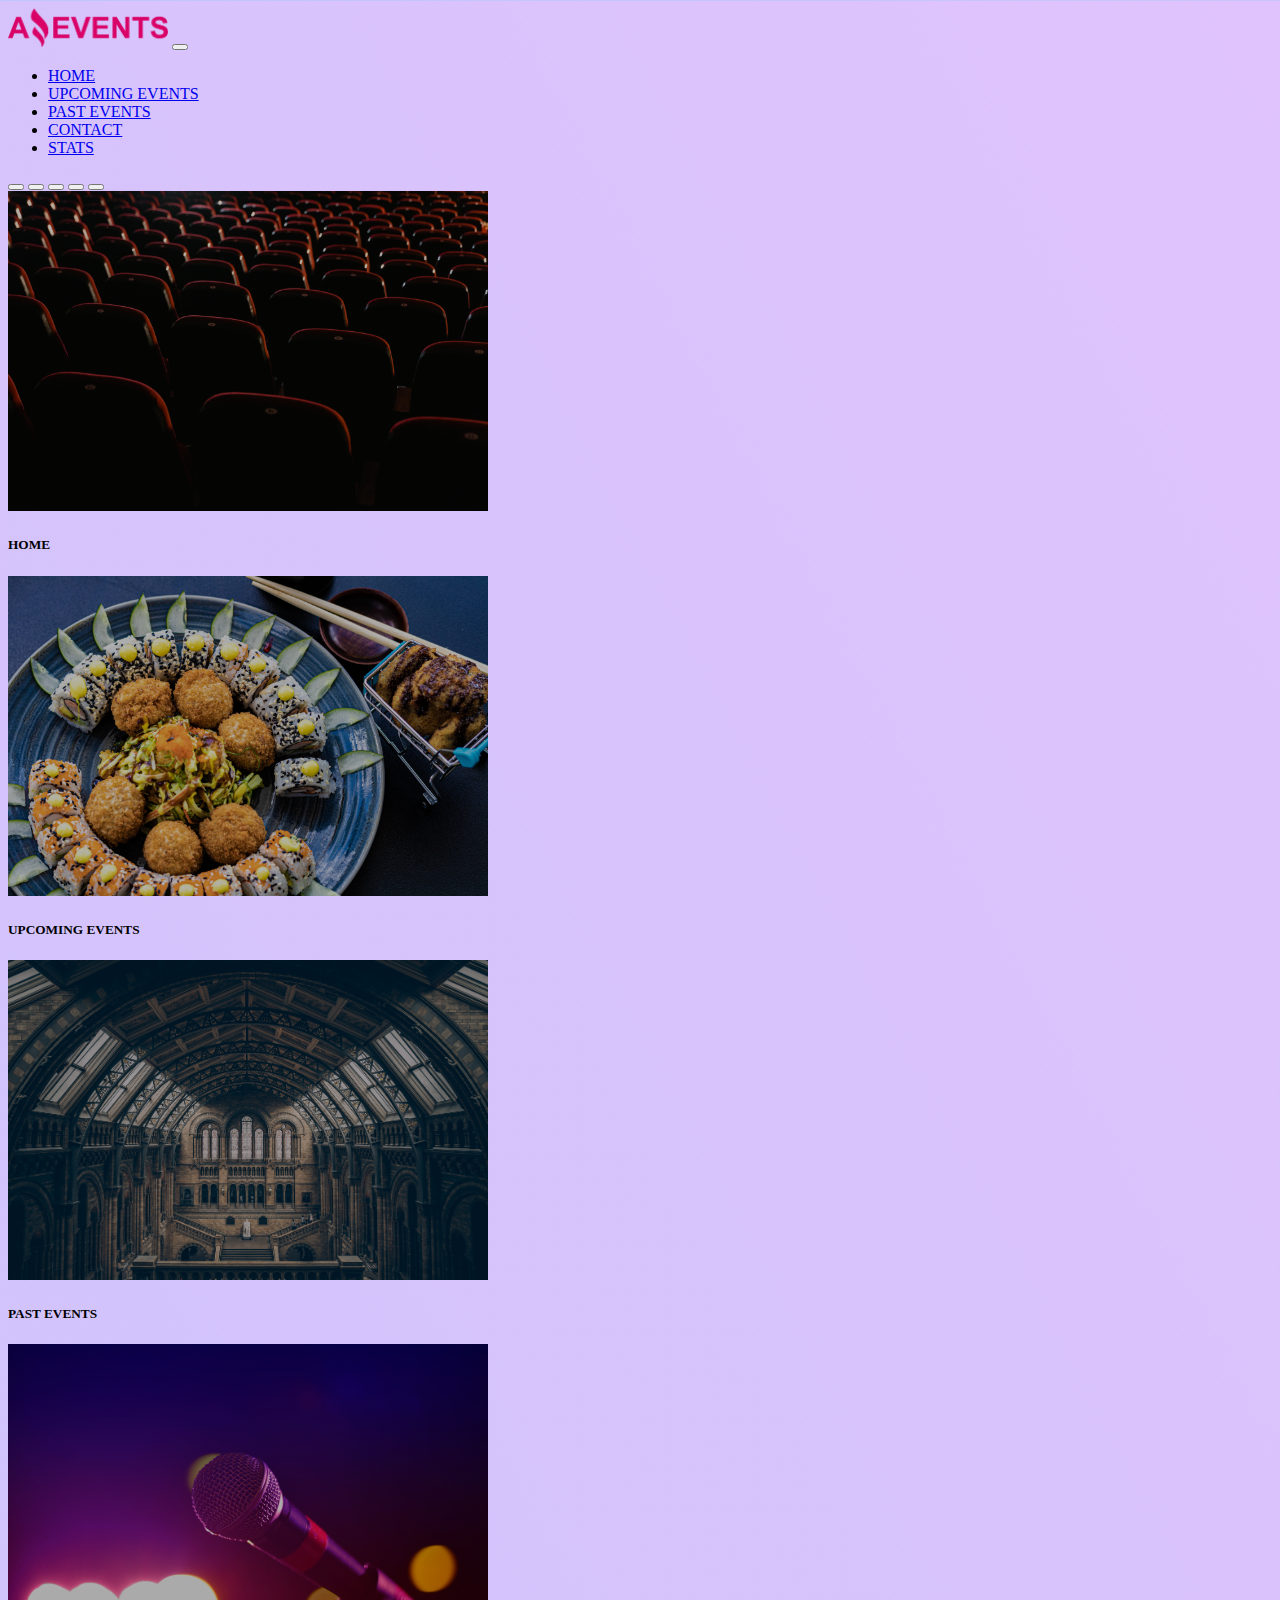
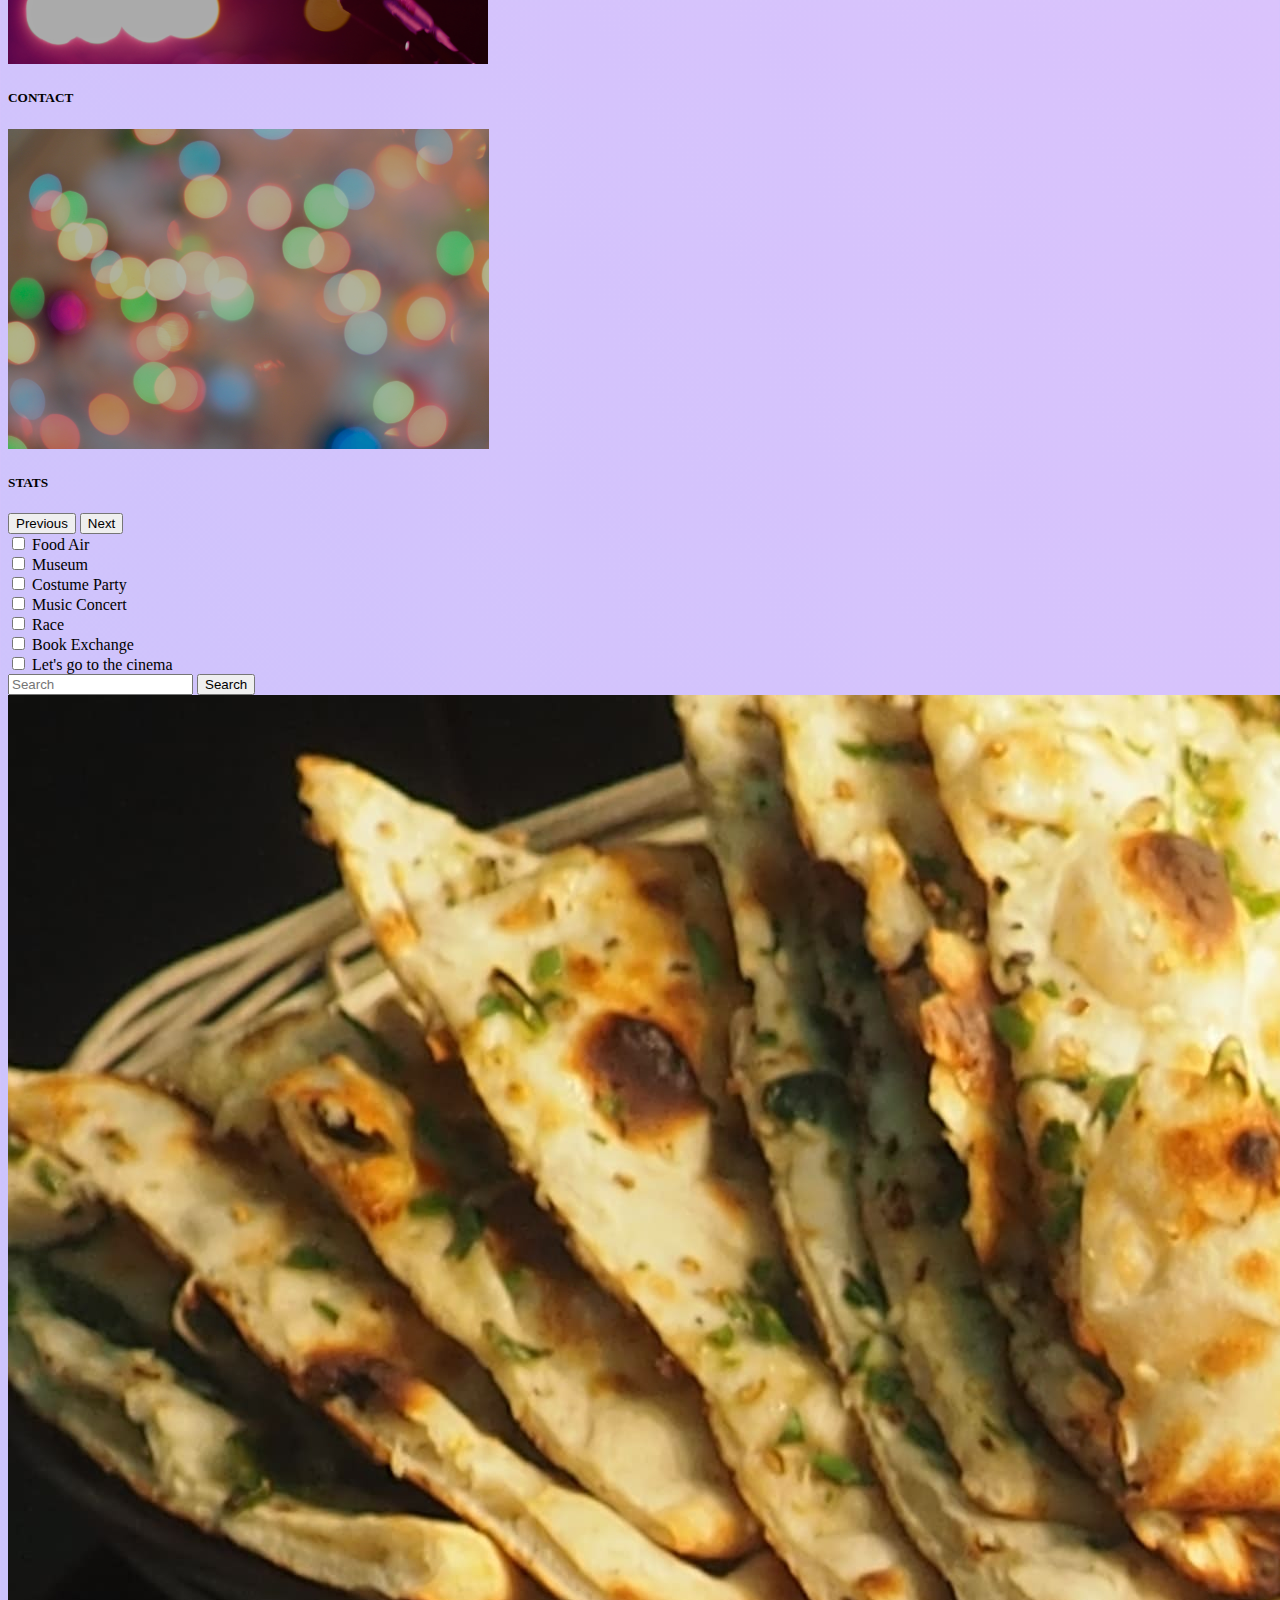
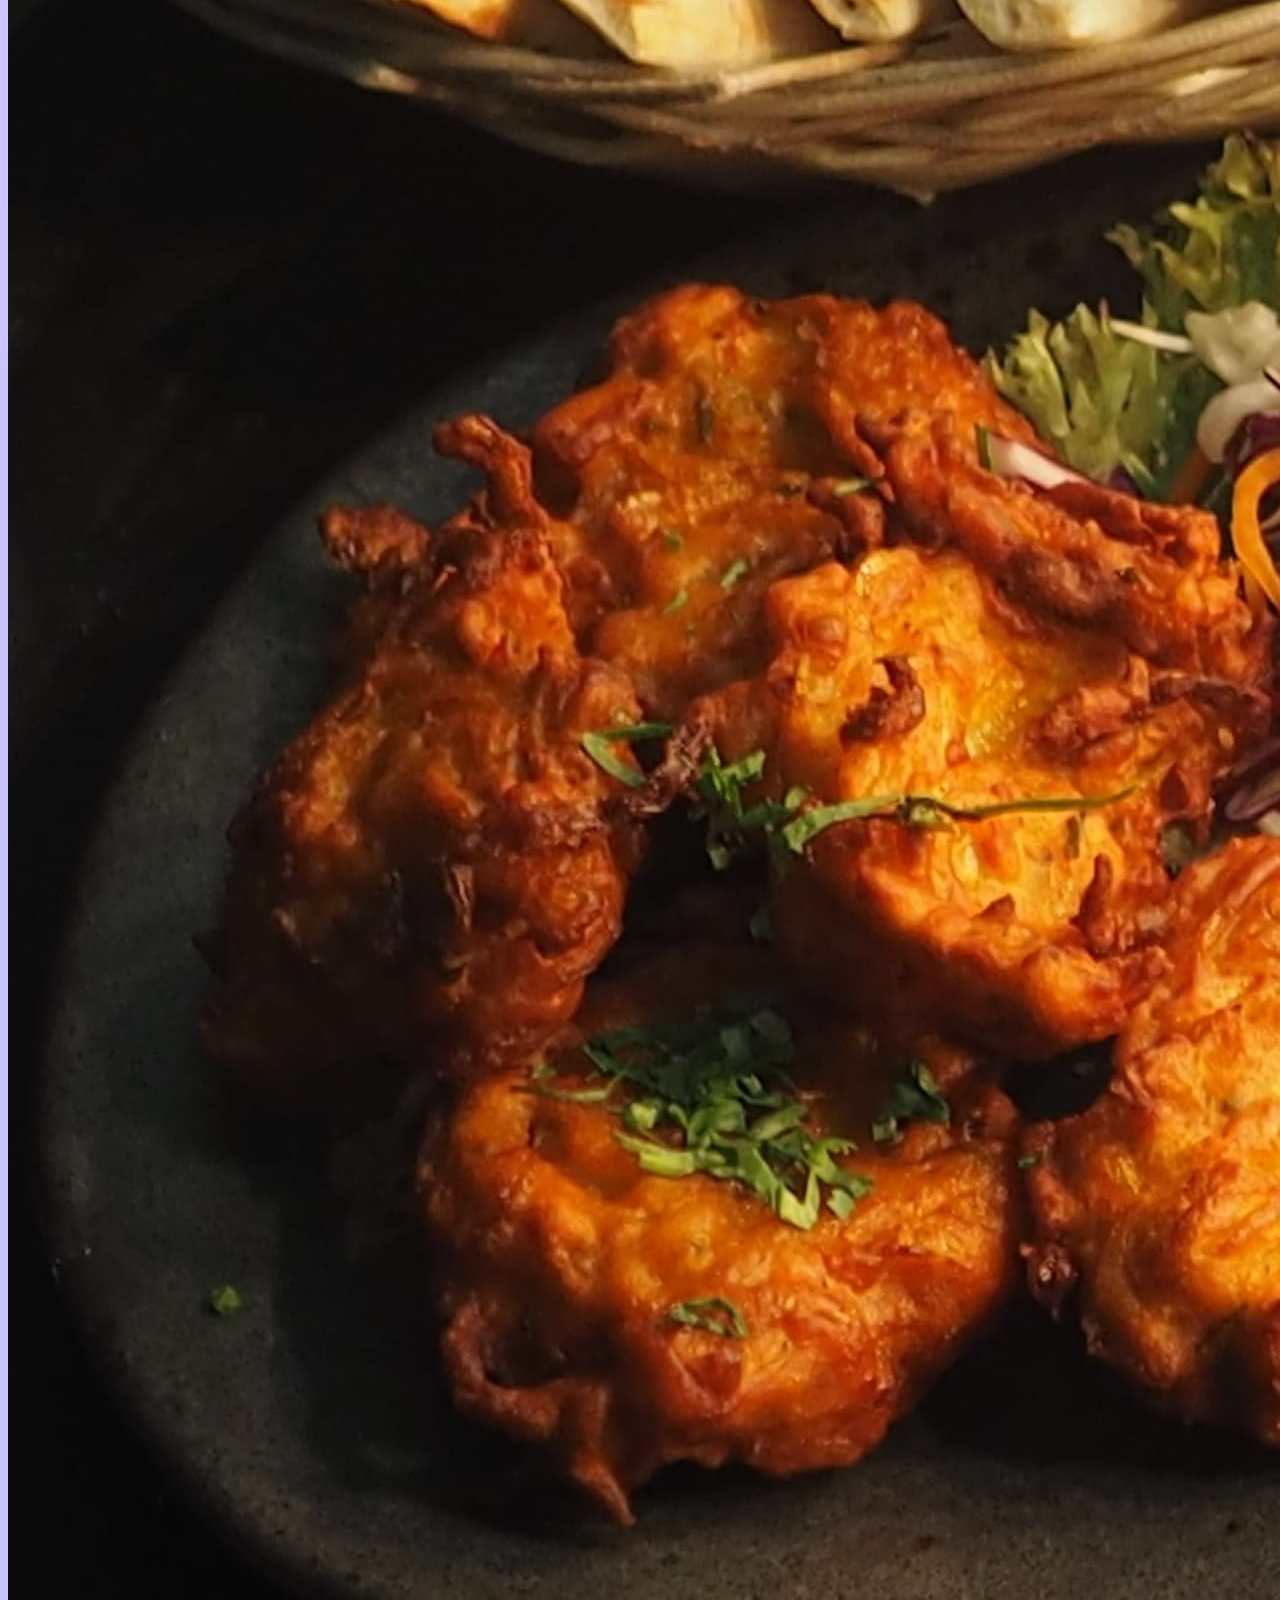
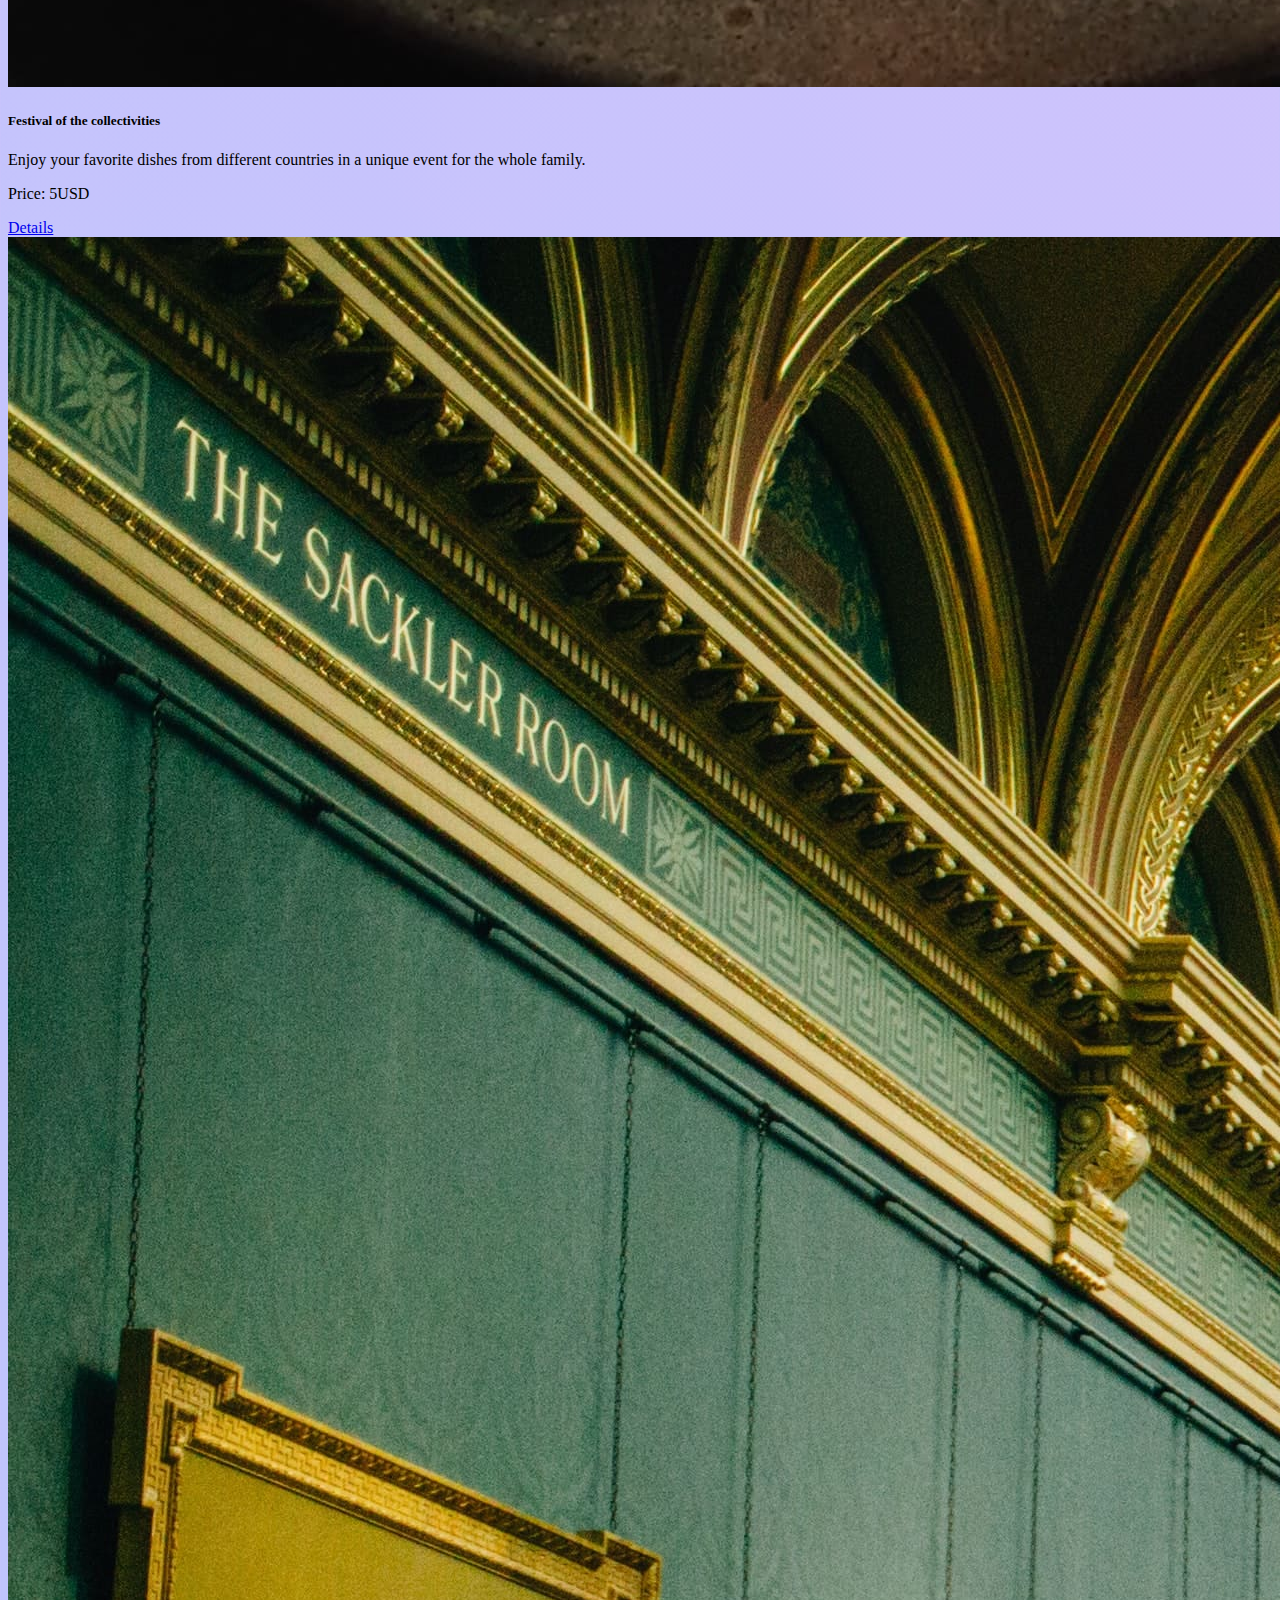
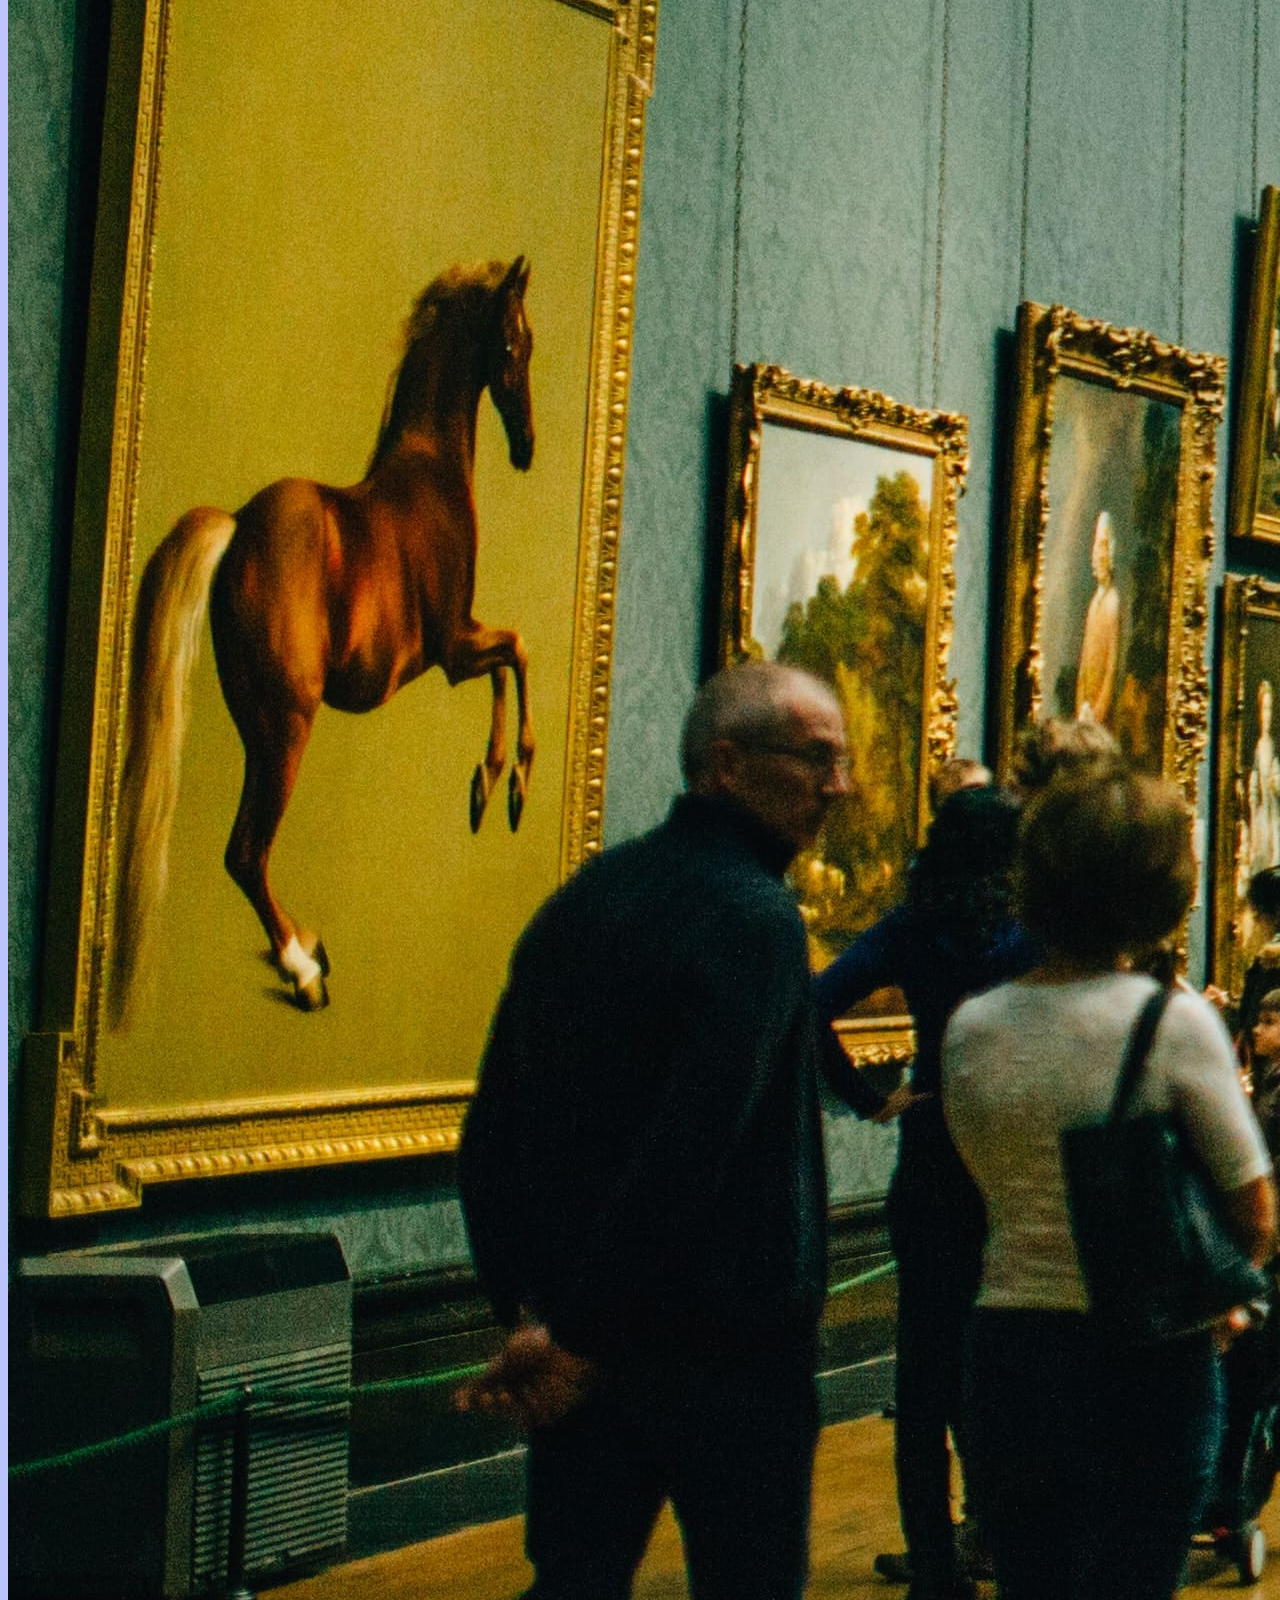
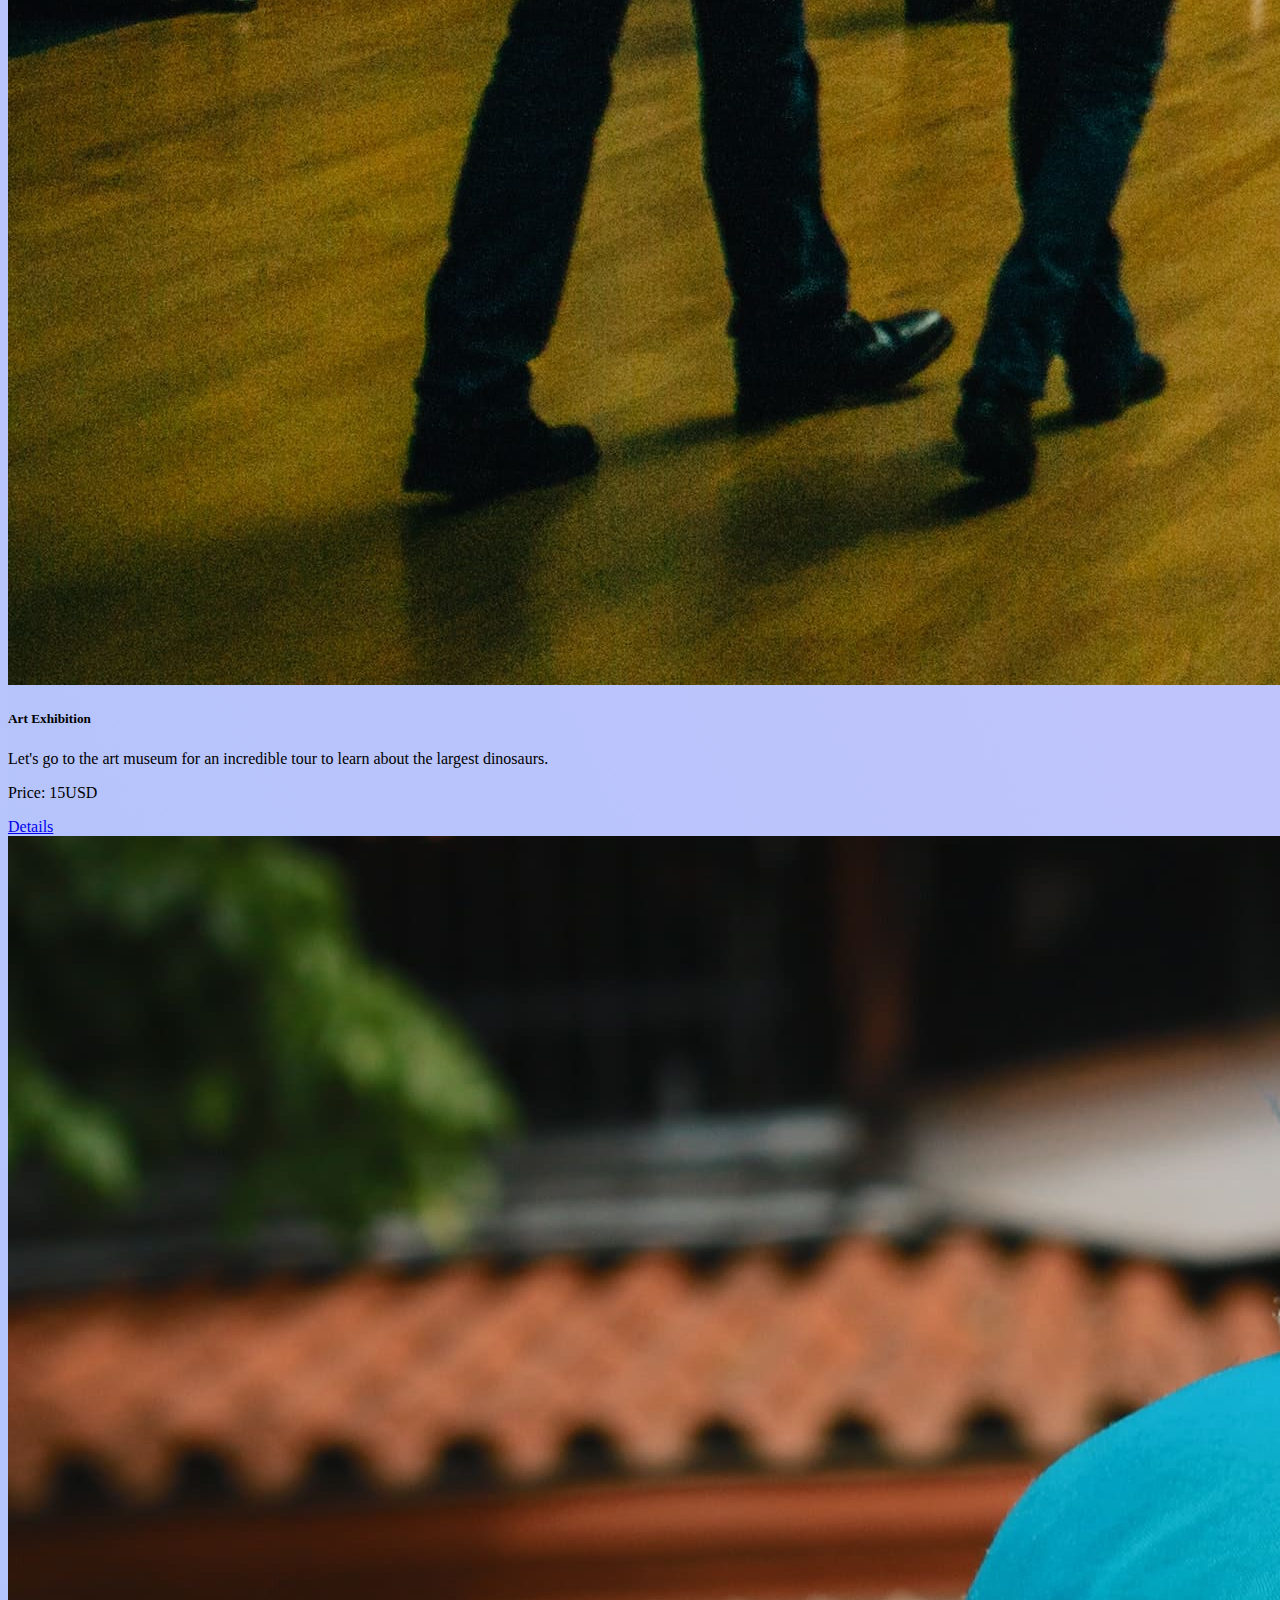
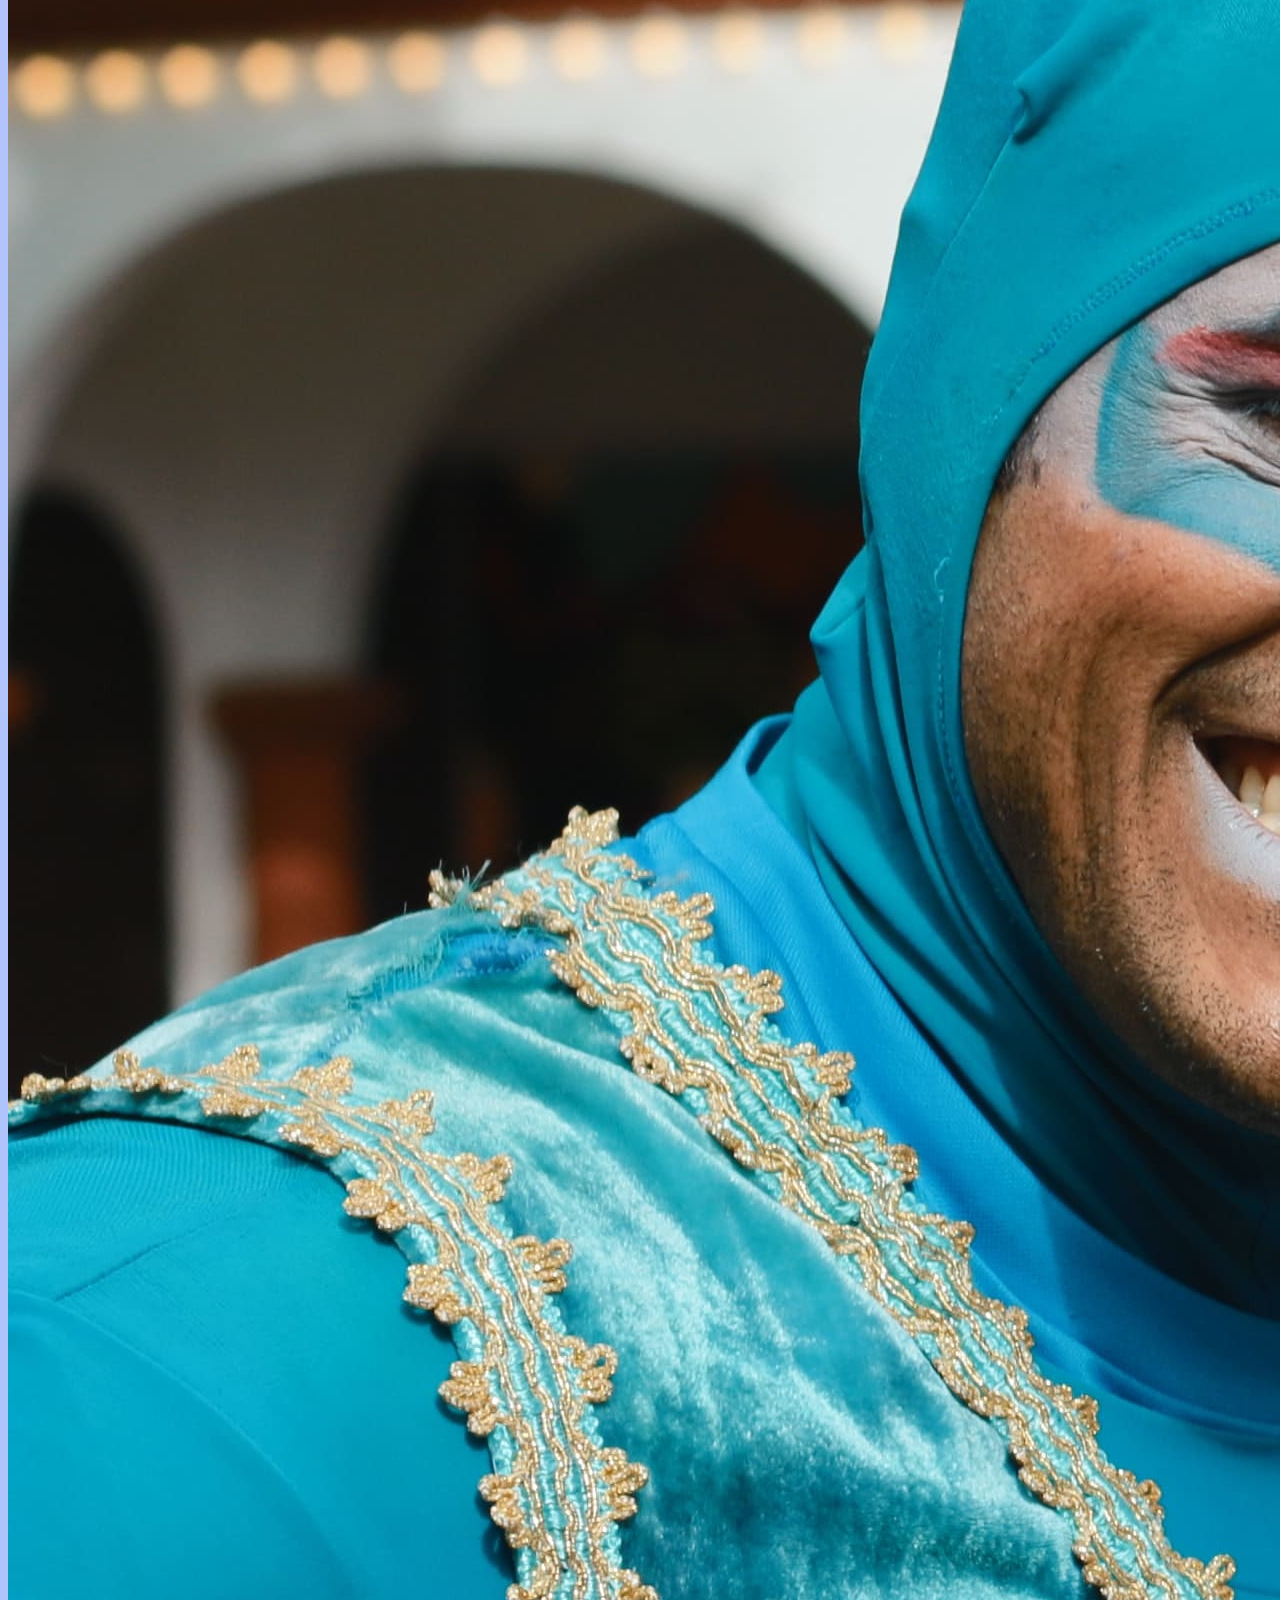
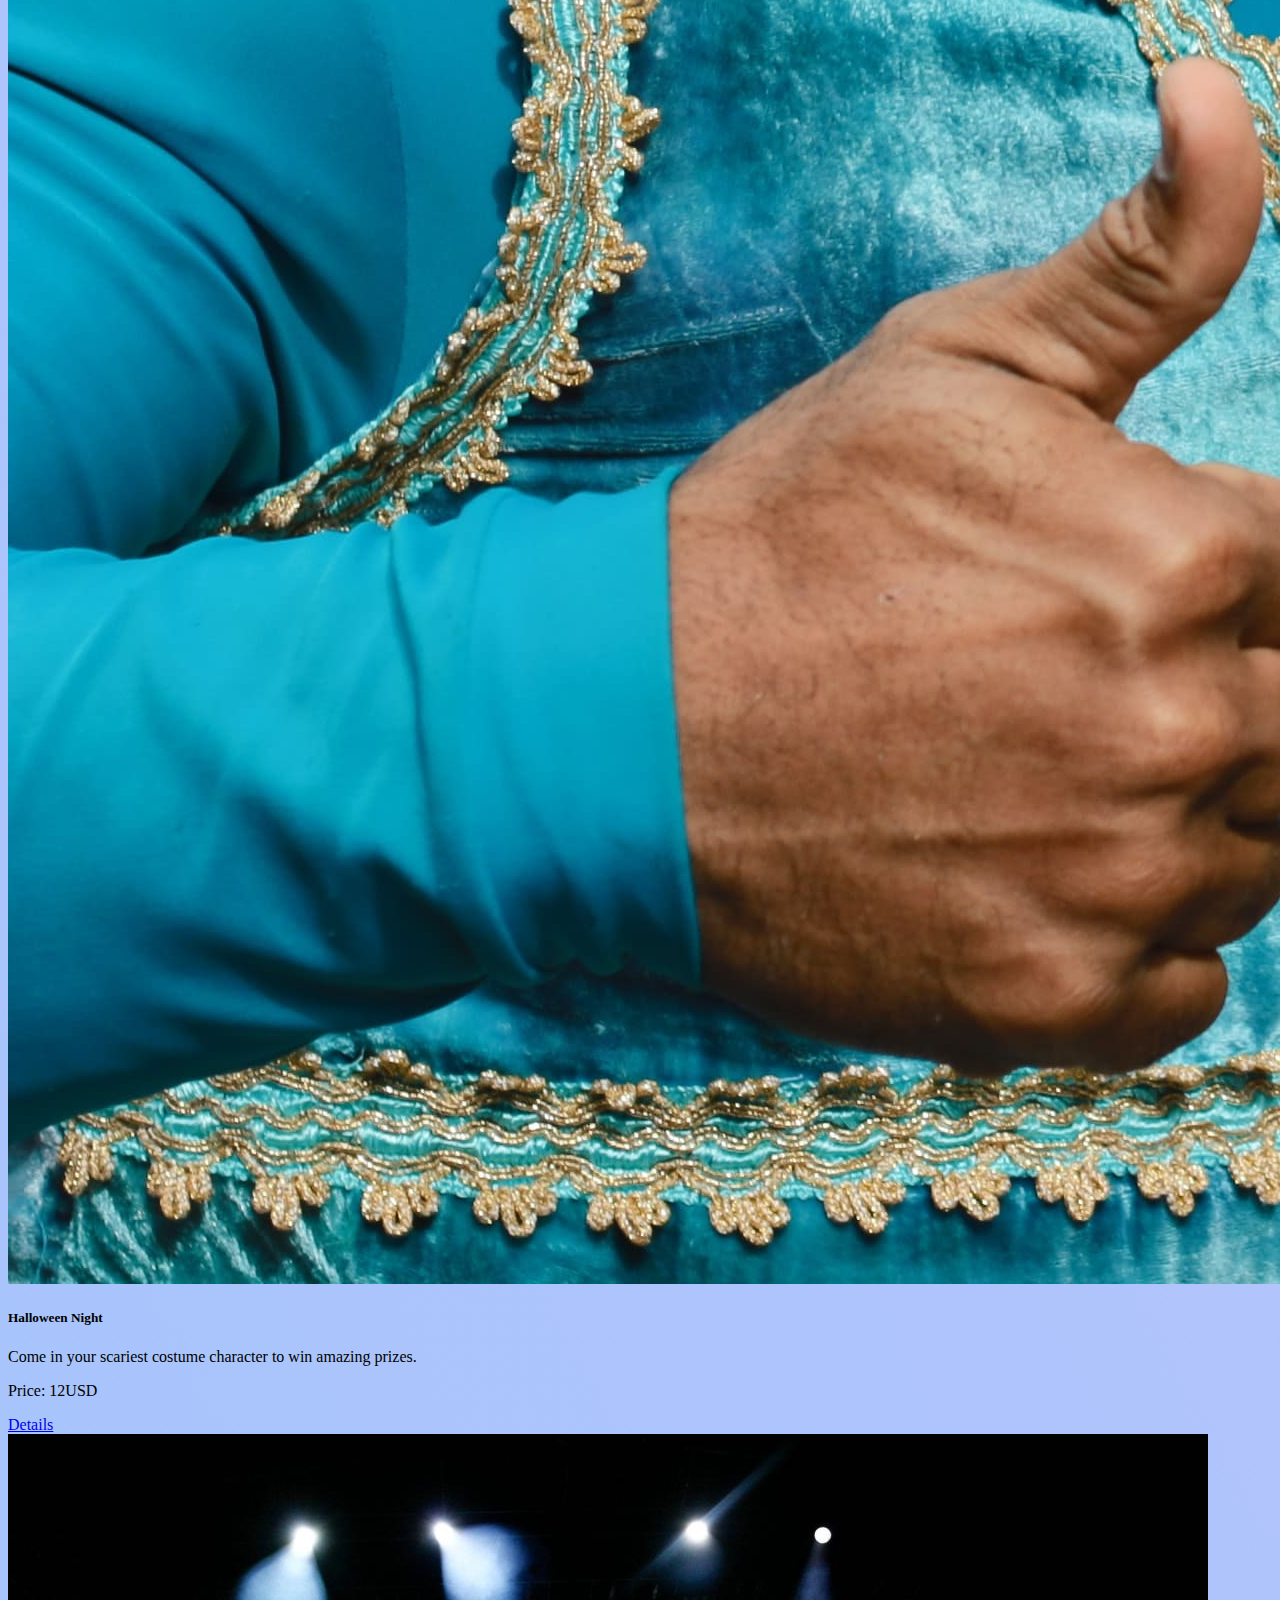
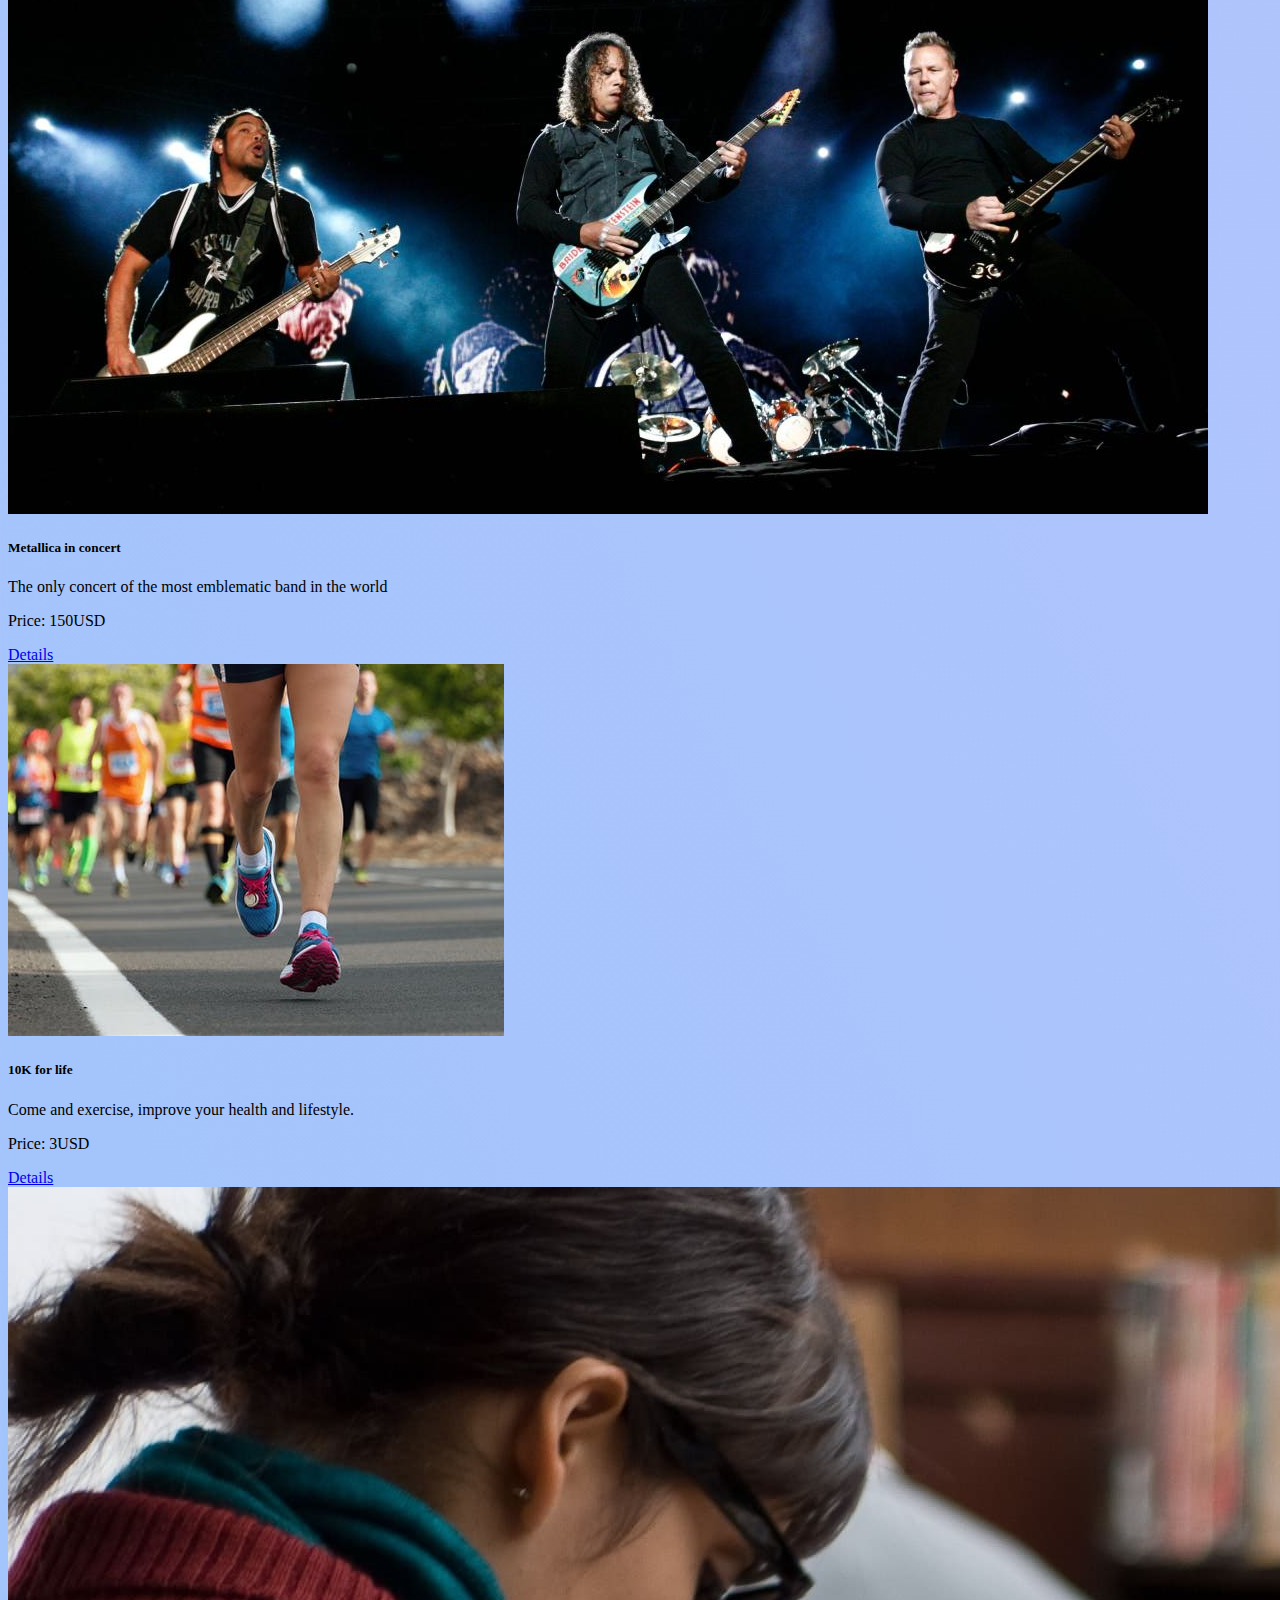
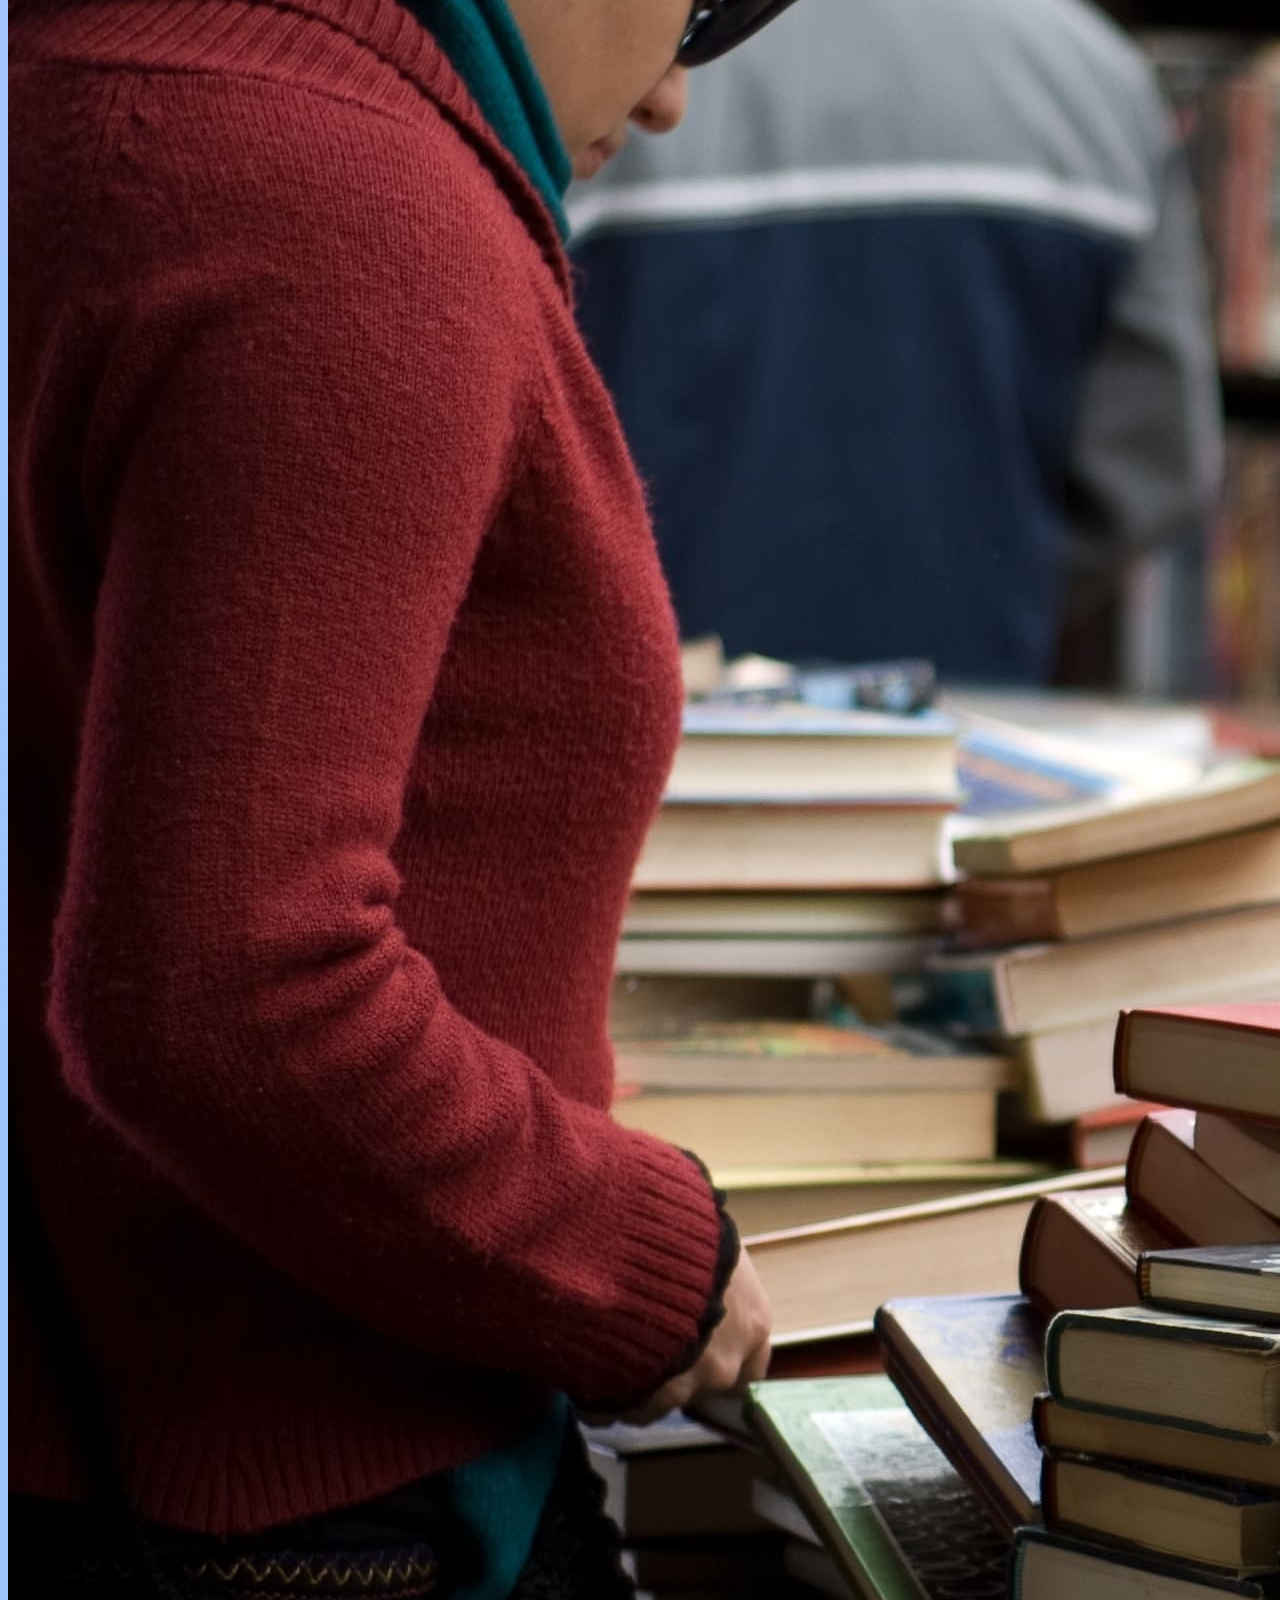
==== index.html @ 64ecc1b1 "Prueba envio Sprint 1 modulo js" ====
<!DOCTYPE html>
<html lang="en">

<head>
    <meta charset="UTF-8">
    <meta name="viewport" content="width=device-width, initial-scale=1.0">
    <link href="https://cdn.jsdelivr.net/npm/bootstrap@5.3.0/dist/css/bootstrap.min.css" rel="stylesheet"
        integrity="sha384-9ndCyUaIbzAi2FUVXJi0CjmCapSmO7SnpJef0486qhLnuZ2cdeRhO02iuK6FUUVM" crossorigin="anonymous">
    <link rel="stylesheet" href="./assets/style/style.css">
    <link rel="shortcut icon" href="./assets/images/favicon.png" type="image/x-icon">
    <title>Amazing Events | Home</title>
</head>

<body>

    <nav class="navbar navbar-expand-lg bg-body-tertiary">
        <div class="container-fluid">
            <a class="navbar-brand " href="#"><img class="logo" src="./assets/images/amazing_brand.png" alt="logo"></a>
            <button class="navbar-toggler" type="button" data-bs-toggle="collapse"
                data-bs-target="#navbarSupportedContent" aria-controls="navbarSupportedContent" aria-expanded="false"
                aria-label="Toggle navigation">
                <span class="navbar-toggler-icon"></span>
            </button>
            <div class="collapse navbar-collapse" id="navbarSupportedContent">
                <ul class="navbar-nav ms-auto mb-2 mb-lg-0">
                    <li class="nav-item">
                        <a class="nav-link active" aria-current="page" href="#">HOME</a>
                    </li>
                    <li class="nav-item">
                        <a class="nav-link" href="./assets/pages/upcomingEvents.html">UPCOMING EVENTS</a>
                    </li>
                    <li class="nav-item">
                        <a class="nav-link" href="./assets/pages/pastEvents.html">PAST EVENTS</a>
                    </li>
                    <li class="nav-item">
                        <a class="nav-link" href="./assets/pages/contact.html">CONTACT</a>
                    </li>
                    <li class="nav-item">
                        <a class="nav-link" href="./assets/pages/stats.html">STATS</a>
                    </li>
                </ul>
            </div>
        </div>
    </nav>

    <header>

        <div id="carouselExampleCaptions" class="carousel slide">
            <div class="carousel-indicators">
                <button type="button" data-bs-target="#carouselExampleCaptions" data-bs-slide-to="0" class="active"
                    aria-current="true" aria-label="Slide 1"></button>
                <button type="button" data-bs-target="#carouselExampleCaptions" data-bs-slide-to="1"
                    aria-label="Slide 2"></button>
                <button type="button" data-bs-target="#carouselExampleCaptions" data-bs-slide-to="2"
                    aria-label="Slide 3"></button>
                <button type="button" data-bs-target="#carouselExampleCaptions" data-bs-slide-to="3"
                    aria-label="Slide 4"></button>
                <button type="button" data-bs-target="#carouselExampleCaptions" data-bs-slide-to="4"
                    aria-label="Slide 5"></button>
            </div>
            <div class="carousel-inner">
                <div class="carousel-item active">
                    <img src="./assets/images/optional_banner_2.jpg" class="d-block w-100" alt="cinema">
                    <div class="carousel-caption d-md-block top-0 mt-5">
                        <h5 class="mt-5 display-1 fw-bolder">HOME</h5>
                    </div>
                </div>
                <div class="carousel-item">
                    <img src="./assets/images/optional_banner_1.jpg" class="d-block w-100" alt="food">
                    <div class="carousel-caption  d-md-block top-0 mt-5">
                        <h5 class="mt-5 display-1 fw-bolder">UPCOMING EVENTS</h5>
                    </div>
                </div>
                <div class="carousel-item">
                    <img src="./assets/images/optional_banner_3.jpg" class="d-block w-100" alt="cathedral">
                    <div class="carousel-caption  d-md-block top-0 mt-5">
                        <h5 class="mt-5 display-1 fw-bolder">PAST EVENTS</h5>
                    </div>
                </div>
                <div class="carousel-item">
                    <img src="./assets/images/optional_banner_5.jpg" class="d-block w-100" alt="microphone">
                    <div class="carousel-caption  d-md-block top-0 mt-5">
                        <h5 class="mt-5 display-1 fw-bolder">CONTACT</h5>
                    </div>
                </div>
                <div class="carousel-item">
                    <img src="./assets/images/optional_banner_4.jpg" class="d-block w-100" alt="microphone">
                    <div class="carousel-caption d-md-block top-0 mt-5">
                        <h5 class="mt-5 display-1 fw-bolder">STATS</h5>
                    </div>
                </div>
            </div>
            <button class="carousel-control-prev" type="button" data-bs-target="#carouselExampleCaptions"
                data-bs-slide="prev">
                <span class="carousel-control-prev-icon" aria-hidden="true"></span>
                <span class="visually-hidden">Previous</span>
            </button>
            <button class="carousel-control-next" type="button" data-bs-target="#carouselExampleCaptions"
                data-bs-slide="next">
                <span class="carousel-control-next-icon" aria-hidden="true"></span>
                <span class="visually-hidden">Next</span>
            </button>
        </div>

    </header>

    <main class="d-flex flex-column align-items-center">

        <div class="d-lg-flex col-12 justify-content-between ">
            <div class="d-lg-flex col-9 mt-3 justify-content-around px-4 px-lg-0">
                <div class="row ps-3">
                    <div class="form-check col-sm-6 col-xl">
                        <input class="form-check-input" type="checkbox" value="" id="flexCheckDefault">
                        <label class="form-check-label" for="flexCheckDefault">
                            Food Air
                        </label>
                    </div>
                    <div class="form-check col-sm-6 col-xl">
                        <input class="form-check-input" type="checkbox" value="" id="flexCheckChecked">
                        <label class="form-check-label" for="flexCheckChecked">
                            Museum
                        </label>
                    </div>
                    <div class="form-check col-sm-6 col-xl">
                        <input class="form-check-input" type="checkbox" value="" id="flexCheckChecked">
                        <label class="form-check-label" for="flexCheckChecked">
                            Costume Party
                        </label>
                    </div>
                    <div class="form-check col-sm-6 col-xl">
                        <input class="form-check-input" type="checkbox" value="" id="flexCheckChecked">
                        <label class="form-check-label" for="flexCheckChecked">
                            Music Concert
                        </label>
                    </div>
                    <div class="form-check col-sm-6 col-xl">
                        <input class="form-check-input" type="checkbox" value="" id="flexCheckChecked">
                        <label class="form-check-label" for="flexCheckChecked">
                            Race
                        </label>
                    </div>
                    <div class="form-check col-sm-6 col-xl">
                        <input class="form-check-input" type="checkbox" value="" id="flexCheckChecked">
                        <label class="form-check-label" for="flexCheckChecked">
                            Book Exchange
                        </label>
                    </div>
                    <div class="form-check col-sm-6 col-xl">
                        <input class="form-check-input" type="checkbox" value="" id="flexCheckChecked">
                        <label class="form-check-label" for="flexCheckChecked">
                            Let's go to the cinema
                        </label>
                    </div>
                </div>
            </div>
            <div>
                <nav class="navbar bg-body-tertiary">
                    <div class="container">
                        <form class="d-flex" role="search">
                            <input class="form-control me-2" type="search" placeholder="Search" aria-label="Search">
                            <button class="btn btn-outline-danger" type="submit">Search</button>
                        </form>
                    </div>
                </nav>
            </div>
        </div>

        <div class="container">
            <div class="mt-4 row g-5">
                <div class="col-12 col-md-6 col-xl-4">
                    <div class="card">
                        <img src="./assets/images/food_fair.jpg" class="card-img-top" alt="food fair">
                        <div class="card-body">
                            <h5 class="card-title">Festival of the collectivities</h5>
                            <p class="card-text">Enjoy your favorite dishes from different countries in a unique event
                                for
                                the
                                whole family.</p>
                            <div class="d-flex justify-content-between">
                                <p>Price: 5USD</p>
                                <a href="./assets/pages/details.html" class="btn btn-danger">Details</a>
                            </div>
                        </div>
                    </div>
                </div>
                <div class="col-12 col-md-6 col-xl-4">
                    <div class="card">
                        <img src="./assets/images/outing_to_the_museum.jpg" class="card-img-top" alt="museum">
                        <div class="card-body">
                            <h5 class="card-title">Art Exhibition</h5>
                            <p class="card-text">Let's go to the art museum for an incredible tour to learn about the
                                largest
                                dinosaurs.</p>
                            <div class="d-flex justify-content-between">
                                <p>Price: 15USD</p>
                                <a href="./assets/pages/details.html" class="btn btn-danger">Details</a>
                            </div>
                        </div>
                    </div>
                </div>
                <div class="col-12 col-md-6 col-xl-4">
                    <div class="card">
                        <img src="./assets/images/costume_party.jpg" class="card-img-top" alt="costume">
                        <div class="card-body">
                            <h5 class="card-title">Halloween Night</h5>
                            <p class="card-text">Come in your scariest costume character to win amazing prizes.</p>
                            <div class="d-flex justify-content-between">
                                <p>Price: 12USD</p>
                                <a href="./assets/pages/details.html" class="btn btn-danger">Details</a>
                            </div>
                        </div>
                    </div>
                </div>
                <div class=" col-12 col-md-6 col-xl-4">
                    <div class=" card">
                        <img src="./assets/images/metallica.jpeg" class="card-img-top" alt="metallica band">
                        <div class="card-body">
                            <h5 class="card-title">Metallica in concert</h5>
                            <p class="card-text">The only concert of the most emblematic band in the world</p>
                            <div class="d-flex justify-content-between">
                                <p>Price: 150USD</p>
                                <a href="./assets/pages/details.html" class="btn btn-danger">Details</a>
                            </div>
                        </div>
                    </div>
                </div>
                <div class="col-12 col-md-6 col-xl-4">
                    <div class=" card">
                        <img src="./assets/images/marathon.jpg" class="card-img-top" alt="marathon">
                        <div class="card-body">
                            <h5 class="card-title">10K for life</h5>
                            <p class="card-text">Come and exercise, improve your health and lifestyle.</p>
                            <div class="d-flex justify-content-between">
                                <p>Price: 3USD</p>
                                <a href="./assets/pages/details.html" class="btn btn-danger">Details</a>
                            </div>
                        </div>
                    </div>
                </div>
                <div class="col-12 col-md-6 col-xl-4">
                    <div class=" card">
                        <img src="./assets/images/books.jpg" class="card-img-top" alt="books">
                        <div class="card-body">
                            <h5 class="card-title">School Book Fair</h5>
                            <p class="card-text">Bring your unused school book and bring the one you need.</p>
                            <div class="d-flex justify-content-between">
                                <p>Price: 1USD</p>
                                <a href="./assets/pages/details.html" class="btn btn-danger">Details</a>
                            </div>
                        </div>
                    </div>
                </div>
                <div class="col-12 col-md-6 col-xl-4">
                    <div class="card">
                        <img src="./assets/images/cinema.jpg" class="card-img-top" alt="cinema">
                        <div class="card-body">
                            <h5 class="card-title">Avengers</h5>
                            <p class="card-text">Marvel's Avengers 3d premiere the start of an epic saga
                                with your best
                                superheroes</p>
                            <div class="d-flex justify-content-between">
                                <p>Price: 250USD</p>
                                <a href="./assets/pages/details.html" class="btn btn-danger">Details</a>
                            </div>
                        </div>
                    </div>
                </div>
            </div>

            
        </div>
    </main>

    <footer class="d-flex justify-content-between align-items-center border-top border-2 border-danger-subtle m-3">
        <div id="network" class="m-2">
            <a class="me-2"  href=" https://es-la.facebook.com/"><img class="rounded-4 network"
                    src="./assets/images/facebook.png" alt="facebook" title="Facebook"></a>
            <a href="https://web.whatsapp.com/"><img class="rounded-4 network" src="./assets/images/whatsapp.png"
                    alt="whatsapp" title="WhatsApp"></a>
        </div>
        <h5>COHORT - 49</h5>
    </footer>

    <script src="https://cdn.jsdelivr.net/npm/bootstrap@5.3.0/dist/js/bootstrap.bundle.min.js"
        integrity="sha384-geWF76RCwLtnZ8qwWowPQNguL3RmwHVBC9FhGdlKrxdiJJigb/j/68SIy3Te4Bkz"
        crossorigin="anonymous"></script>

</body>

</html>
---- assets/style/style.css ----
.logo {
  width: 10rem;
}

.slide img {
  height: 20rem;
  object-fit: cover;
  filter: brightness(0.7);
}

.network {
  width: 2.5rem;
}

table,
th,
td {
  border: 2px solid rgb(87, 14, 6);
  border-collapse: collapse;
  padding: 0.5rem;
}

main {
  min-height: 50vh;
}

.img-details {
  height: 22rem;
}

body {
background-color: #8EC5FC;
background-image: linear-gradient(62deg, #8EC5FC 0%, #E0C3FC 100%);
}

.img-fluid{
  height: 22rem!important;
  width: 20rem!important;
  object-fit: cover!important;
}
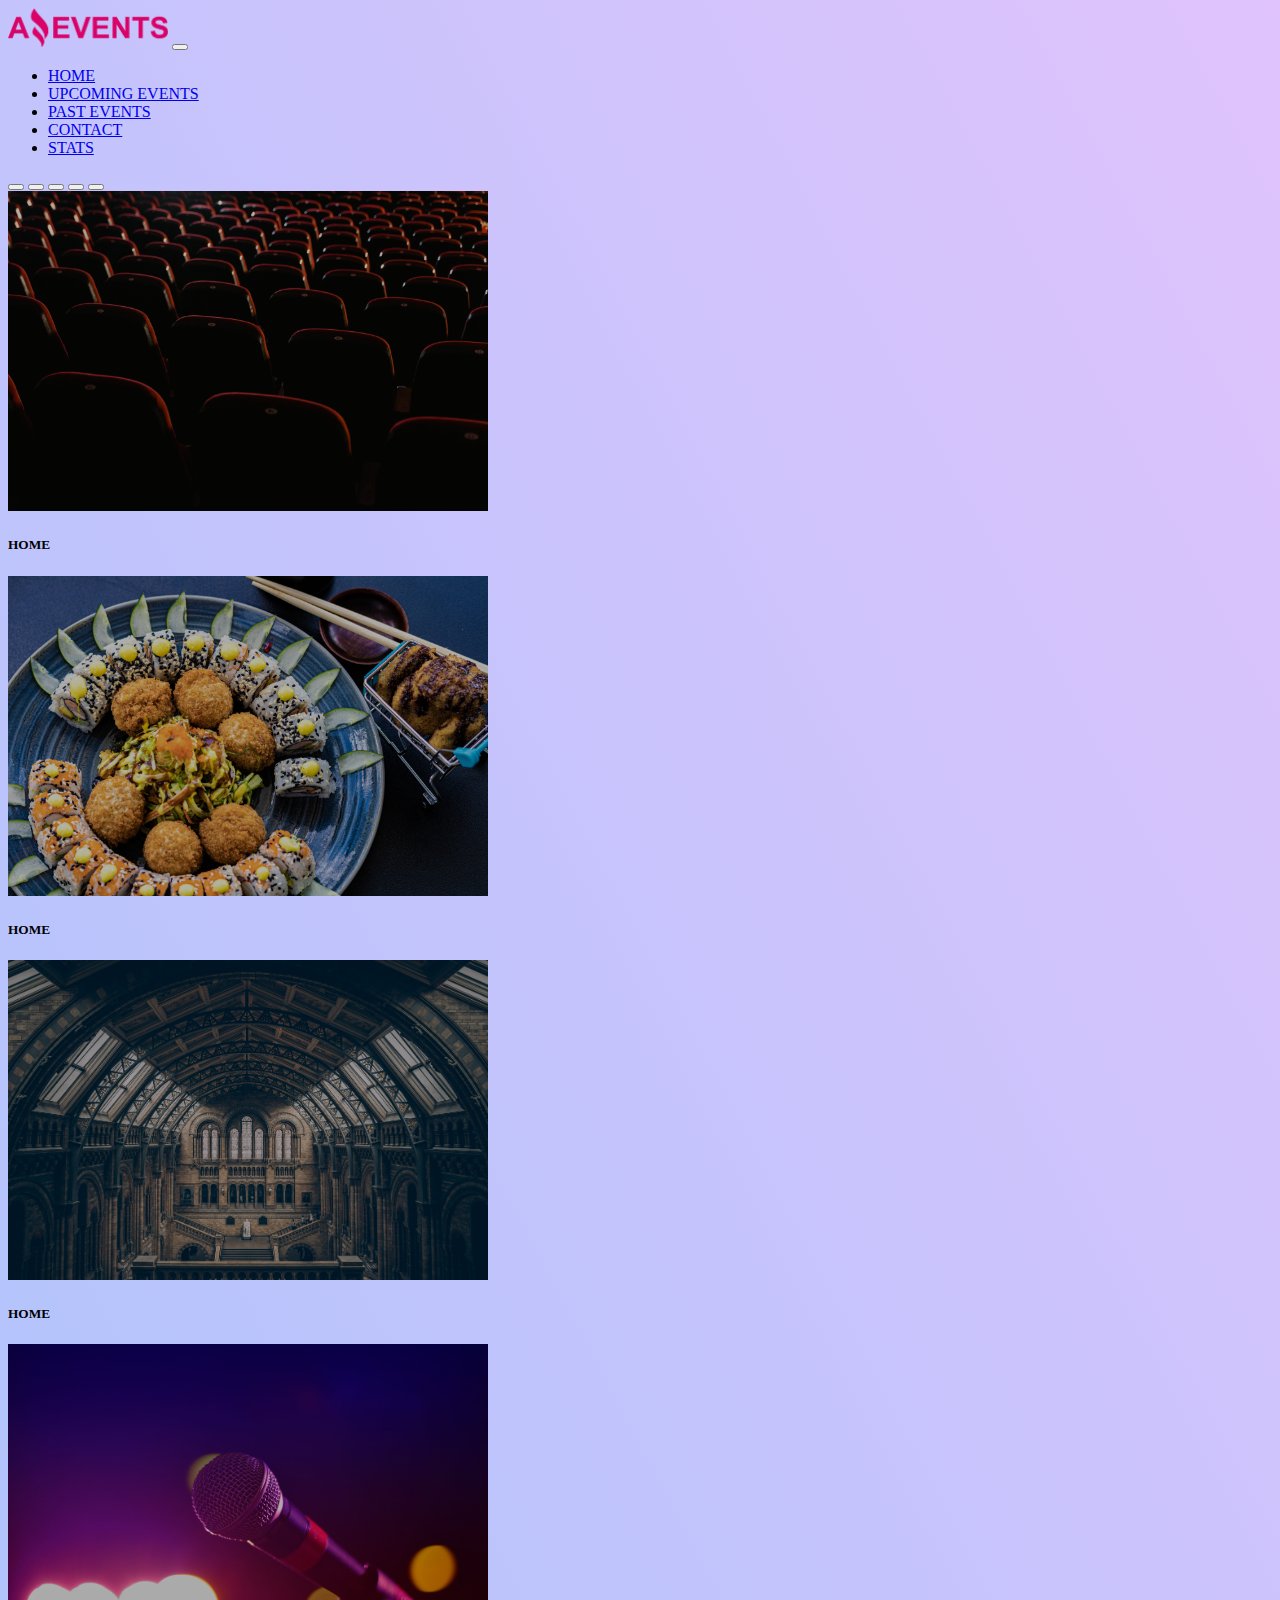
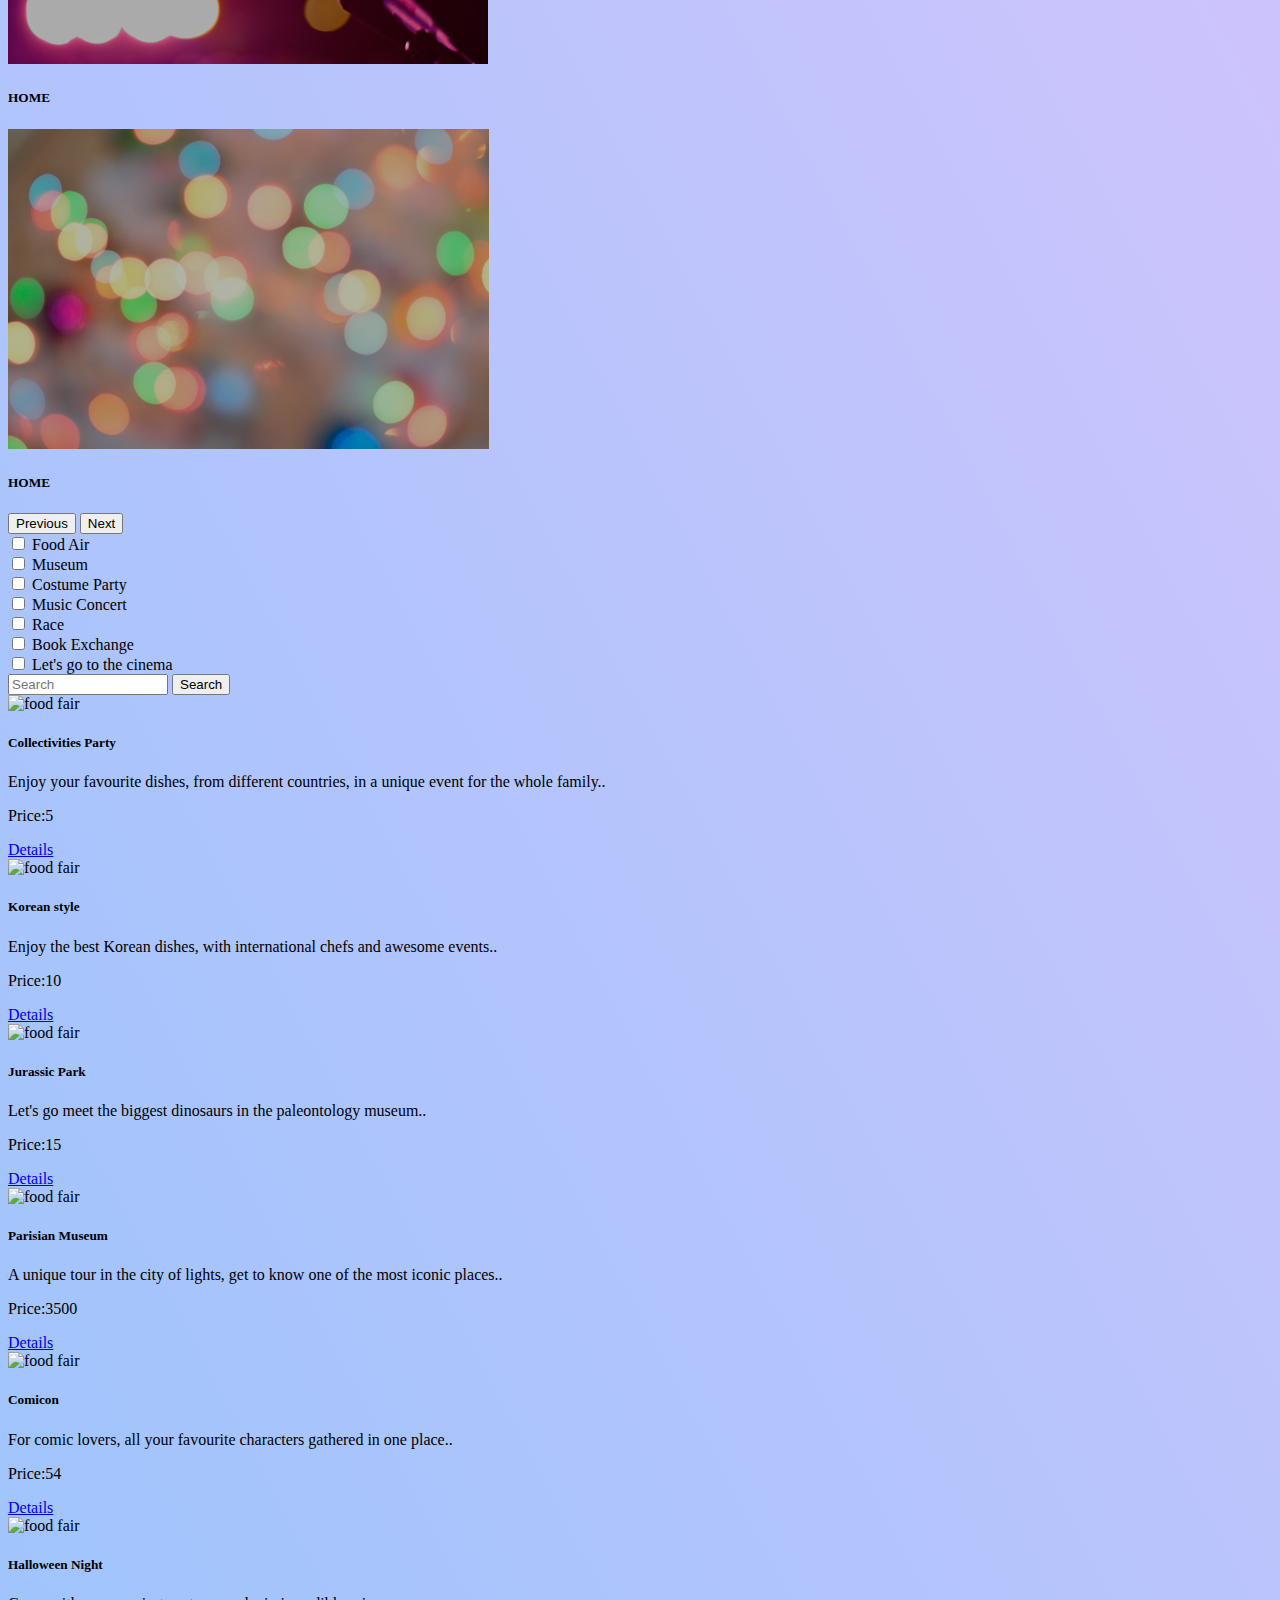
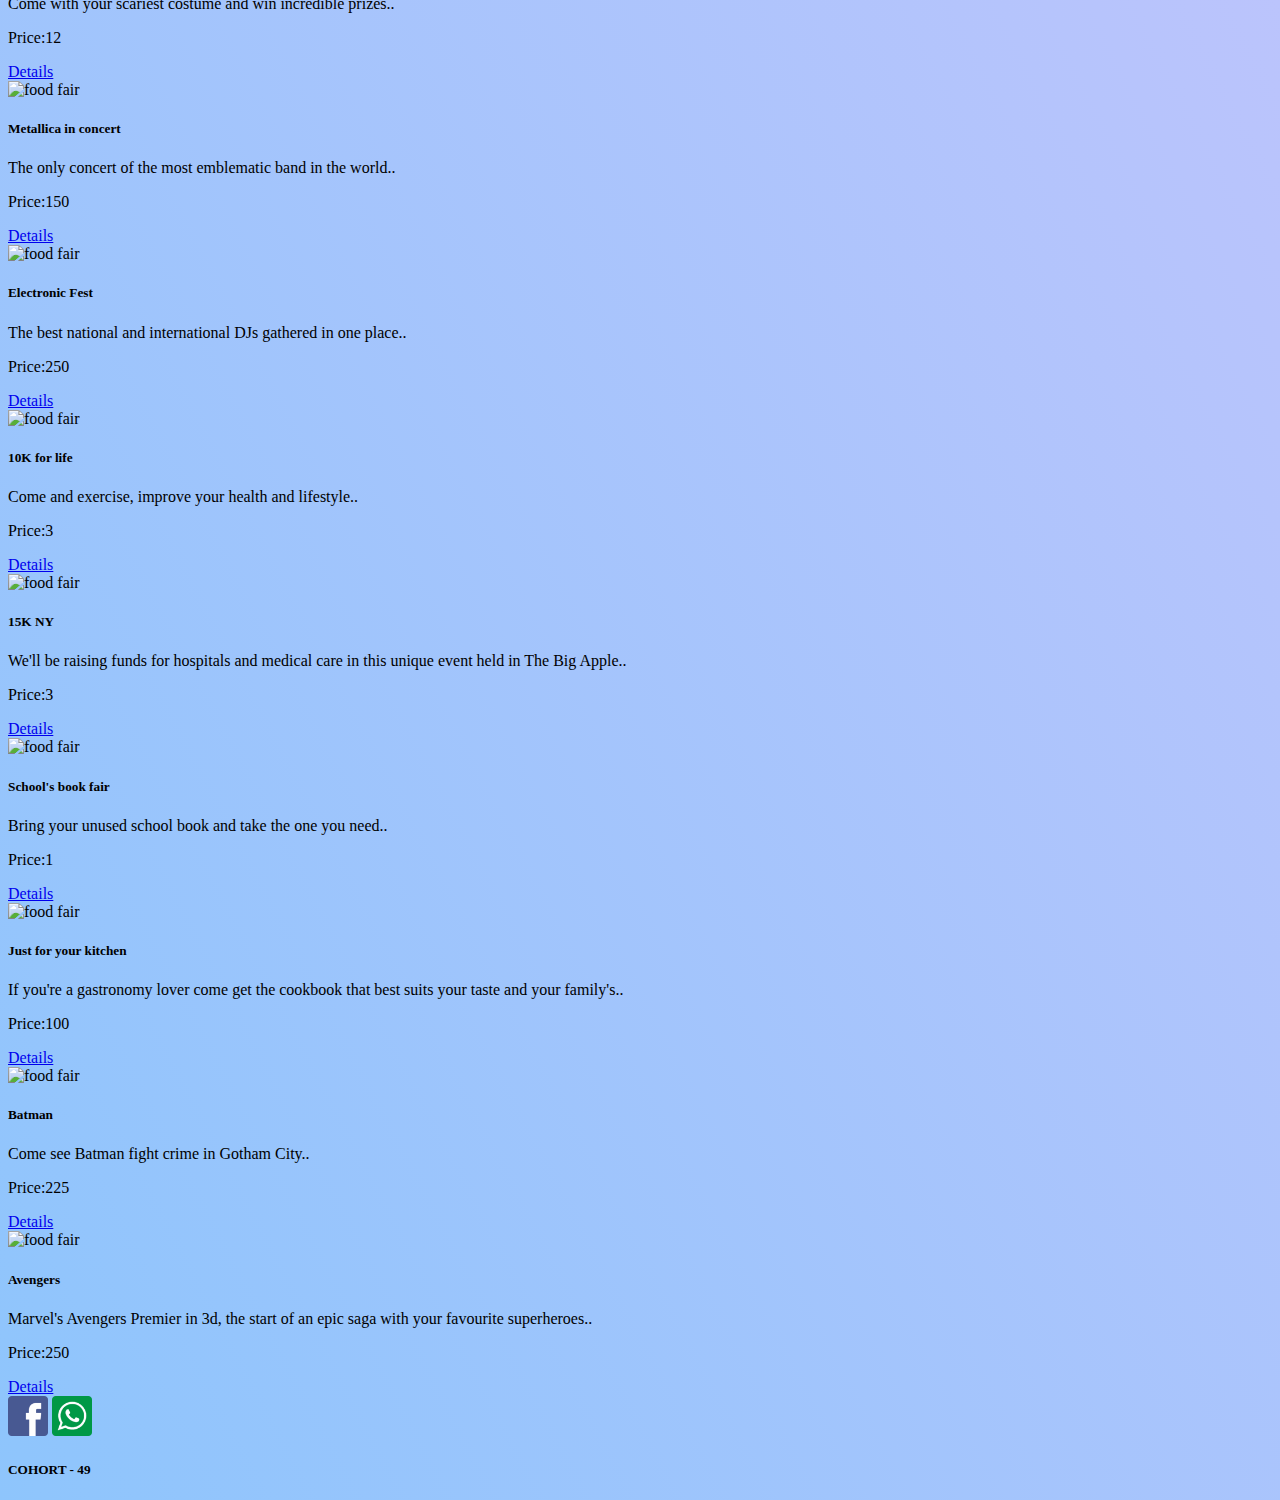
==== commit 6aede103: "Sprint 2 - Actualización Sprint" ====
--- a/index.html
+++ b/index.html
@@ -68,25 +68,25 @@
                 <div class="carousel-item">
                     <img src="./assets/images/optional_banner_1.jpg" class="d-block w-100" alt="food">
                     <div class="carousel-caption  d-md-block top-0 mt-5">
-                        <h5 class="mt-5 display-1 fw-bolder">UPCOMING EVENTS</h5>
+                        <h5 class="mt-5 display-1 fw-bolder">HOME</h5>
                     </div>
                 </div>
                 <div class="carousel-item">
                     <img src="./assets/images/optional_banner_3.jpg" class="d-block w-100" alt="cathedral">
                     <div class="carousel-caption  d-md-block top-0 mt-5">
-                        <h5 class="mt-5 display-1 fw-bolder">PAST EVENTS</h5>
+                        <h5 class="mt-5 display-1 fw-bolder">HOME</h5>
                     </div>
                 </div>
                 <div class="carousel-item">
                     <img src="./assets/images/optional_banner_5.jpg" class="d-block w-100" alt="microphone">
                     <div class="carousel-caption  d-md-block top-0 mt-5">
-                        <h5 class="mt-5 display-1 fw-bolder">CONTACT</h5>
+                        <h5 class="mt-5 display-1 fw-bolder">HOME</h5>
                     </div>
                 </div>
                 <div class="carousel-item">
                     <img src="./assets/images/optional_banner_4.jpg" class="d-block w-100" alt="microphone">
                     <div class="carousel-caption d-md-block top-0 mt-5">
-                        <h5 class="mt-5 display-1 fw-bolder">STATS</h5>
+                        <h5 class="mt-5 display-1 fw-bolder">HOME</h5>
                     </div>
                 </div>
             </div>
@@ -102,12 +102,13 @@
             </button>
         </div>
 
+
     </header>
 
     <main class="d-flex flex-column align-items-center">
 
-        <div class="d-lg-flex col-12 justify-content-between ">
-            <div class="d-lg-flex col-9 mt-3 justify-content-around px-4 px-lg-0">
+        <div class="d-lg-flex col-12 ">
+            <div class="d-lg-flex col-9 mt-3 justify-content-between px-4 px-lg-0">
                 <div class="row ps-3">
                     <div class="form-check col-sm-6 col-xl">
                         <input class="form-check-input" type="checkbox" value="" id="flexCheckDefault">
@@ -154,126 +155,27 @@
                 </div>
             </div>
             <div>
-                <nav class="navbar bg-body-tertiary">
-                    <div class="container">
+                <nav class="navbar bg-body-tertiary navbar-search rounded px-2 mt-2">
+                    <div>
                         <form class="d-flex" role="search">
-                            <input class="form-control me-2" type="search" placeholder="Search" aria-label="Search">
-                            <button class="btn btn-outline-danger" type="submit">Search</button>
+                            <input class="form-control" type="search" placeholder="Search" aria-label="Search">
+                            <button class="btn btn-outline-danger mx-2" type="submit">Search</button>
                         </form>
                     </div>
                 </nav>
             </div>
         </div>
 
-        <div class="container">
-            <div class="mt-4 row g-5">
-                <div class="col-12 col-md-6 col-xl-4">
-                    <div class="card">
-                        <img src="./assets/images/food_fair.jpg" class="card-img-top" alt="food fair">
-                        <div class="card-body">
-                            <h5 class="card-title">Festival of the collectivities</h5>
-                            <p class="card-text">Enjoy your favorite dishes from different countries in a unique event
-                                for
-                                the
-                                whole family.</p>
-                            <div class="d-flex justify-content-between">
-                                <p>Price: 5USD</p>
-                                <a href="./assets/pages/details.html" class="btn btn-danger">Details</a>
-                            </div>
-                        </div>
-                    </div>
-                </div>
-                <div class="col-12 col-md-6 col-xl-4">
-                    <div class="card">
-                        <img src="./assets/images/outing_to_the_museum.jpg" class="card-img-top" alt="museum">
-                        <div class="card-body">
-                            <h5 class="card-title">Art Exhibition</h5>
-                            <p class="card-text">Let's go to the art museum for an incredible tour to learn about the
-                                largest
-                                dinosaurs.</p>
-                            <div class="d-flex justify-content-between">
-                                <p>Price: 15USD</p>
-                                <a href="./assets/pages/details.html" class="btn btn-danger">Details</a>
-                            </div>
-                        </div>
-                    </div>
-                </div>
-                <div class="col-12 col-md-6 col-xl-4">
-                    <div class="card">
-                        <img src="./assets/images/costume_party.jpg" class="card-img-top" alt="costume">
-                        <div class="card-body">
-                            <h5 class="card-title">Halloween Night</h5>
-                            <p class="card-text">Come in your scariest costume character to win amazing prizes.</p>
-                            <div class="d-flex justify-content-between">
-                                <p>Price: 12USD</p>
-                                <a href="./assets/pages/details.html" class="btn btn-danger">Details</a>
-                            </div>
-                        </div>
-                    </div>
-                </div>
-                <div class=" col-12 col-md-6 col-xl-4">
-                    <div class=" card">
-                        <img src="./assets/images/metallica.jpeg" class="card-img-top" alt="metallica band">
-                        <div class="card-body">
-                            <h5 class="card-title">Metallica in concert</h5>
-                            <p class="card-text">The only concert of the most emblematic band in the world</p>
-                            <div class="d-flex justify-content-between">
-                                <p>Price: 150USD</p>
-                                <a href="./assets/pages/details.html" class="btn btn-danger">Details</a>
-                            </div>
-                        </div>
-                    </div>
-                </div>
-                <div class="col-12 col-md-6 col-xl-4">
-                    <div class=" card">
-                        <img src="./assets/images/marathon.jpg" class="card-img-top" alt="marathon">
-                        <div class="card-body">
-                            <h5 class="card-title">10K for life</h5>
-                            <p class="card-text">Come and exercise, improve your health and lifestyle.</p>
-                            <div class="d-flex justify-content-between">
-                                <p>Price: 3USD</p>
-                                <a href="./assets/pages/details.html" class="btn btn-danger">Details</a>
-                            </div>
-                        </div>
-                    </div>
-                </div>
-                <div class="col-12 col-md-6 col-xl-4">
-                    <div class=" card">
-                        <img src="./assets/images/books.jpg" class="card-img-top" alt="books">
-                        <div class="card-body">
-                            <h5 class="card-title">School Book Fair</h5>
-                            <p class="card-text">Bring your unused school book and bring the one you need.</p>
-                            <div class="d-flex justify-content-between">
-                                <p>Price: 1USD</p>
-                                <a href="./assets/pages/details.html" class="btn btn-danger">Details</a>
-                            </div>
-                        </div>
-                    </div>
-                </div>
-                <div class="col-12 col-md-6 col-xl-4">
-                    <div class="card">
-                        <img src="./assets/images/cinema.jpg" class="card-img-top" alt="cinema">
-                        <div class="card-body">
-                            <h5 class="card-title">Avengers</h5>
-                            <p class="card-text">Marvel's Avengers 3d premiere the start of an epic saga
-                                with your best
-                                superheroes</p>
-                            <div class="d-flex justify-content-between">
-                                <p>Price: 250USD</p>
-                                <a href="./assets/pages/details.html" class="btn btn-danger">Details</a>
-                            </div>
-                        </div>
-                    </div>
-                </div>
+        <div class="container mt-5">
+            <div id="sectionTarjetas" class=" row g-4 ">
             </div>
+        </div>
 
-            
-        </div>
     </main>
 
     <footer class="d-flex justify-content-between align-items-center border-top border-2 border-danger-subtle m-3">
         <div id="network" class="m-2">
-            <a class="me-2"  href=" https://es-la.facebook.com/"><img class="rounded-4 network"
+            <a class="me-2" href=" https://es-la.facebook.com/"><img class="rounded-4 network"
                     src="./assets/images/facebook.png" alt="facebook" title="Facebook"></a>
             <a href="https://web.whatsapp.com/"><img class="rounded-4 network" src="./assets/images/whatsapp.png"
                     alt="whatsapp" title="WhatsApp"></a>
@@ -285,6 +187,9 @@
         integrity="sha384-geWF76RCwLtnZ8qwWowPQNguL3RmwHVBC9FhGdlKrxdiJJigb/j/68SIy3Te4Bkz"
         crossorigin="anonymous"></script>
 
+    <script src="./assets/scripts/data.js"></script>
+    <script src="./assets/scripts/main.js"></script>
+
 </body>
 
 </html>--- a/assets/style/style.css
+++ b/assets/style/style.css
@@ -38,3 +38,12 @@
   width: 20rem!important;
   object-fit: cover!important;
 }
+
+.form-control{
+  width: 10rem;
+  
+}
+
+.space-input{
+  width: 25rem;
+}
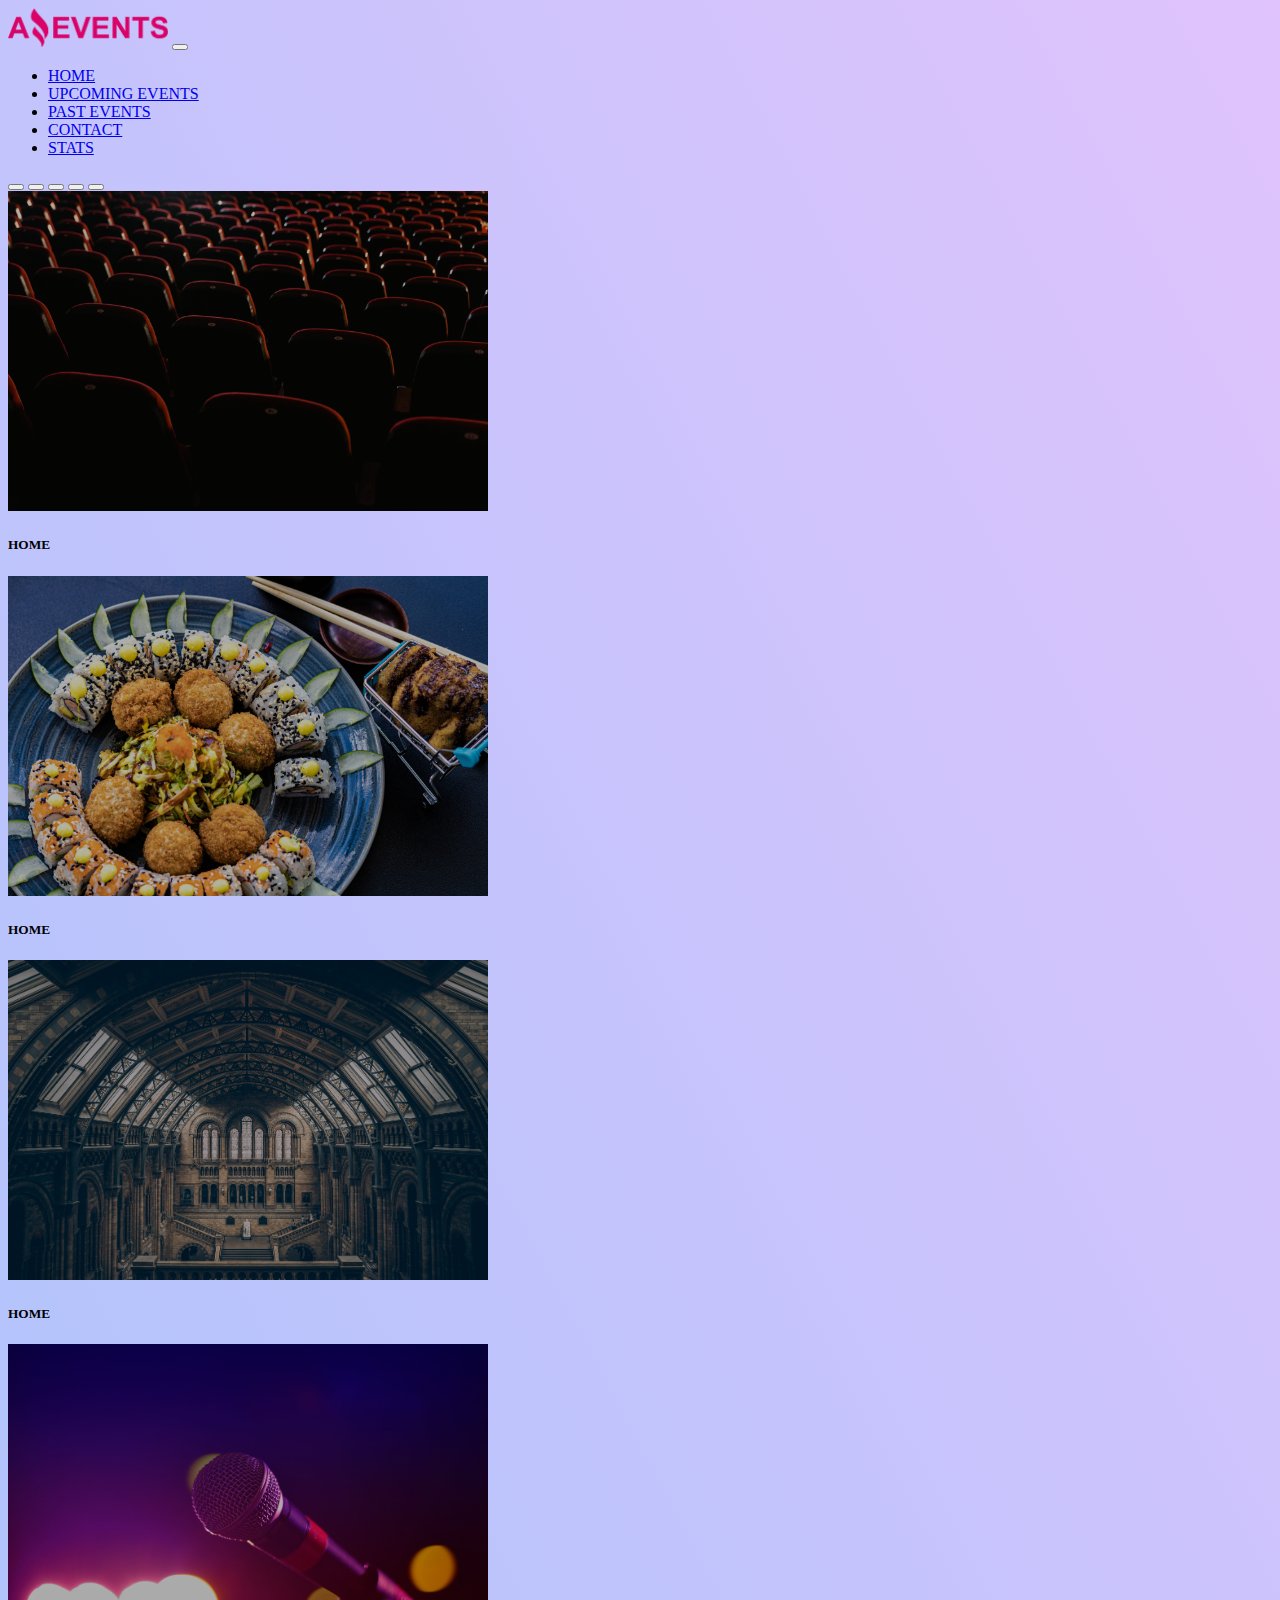
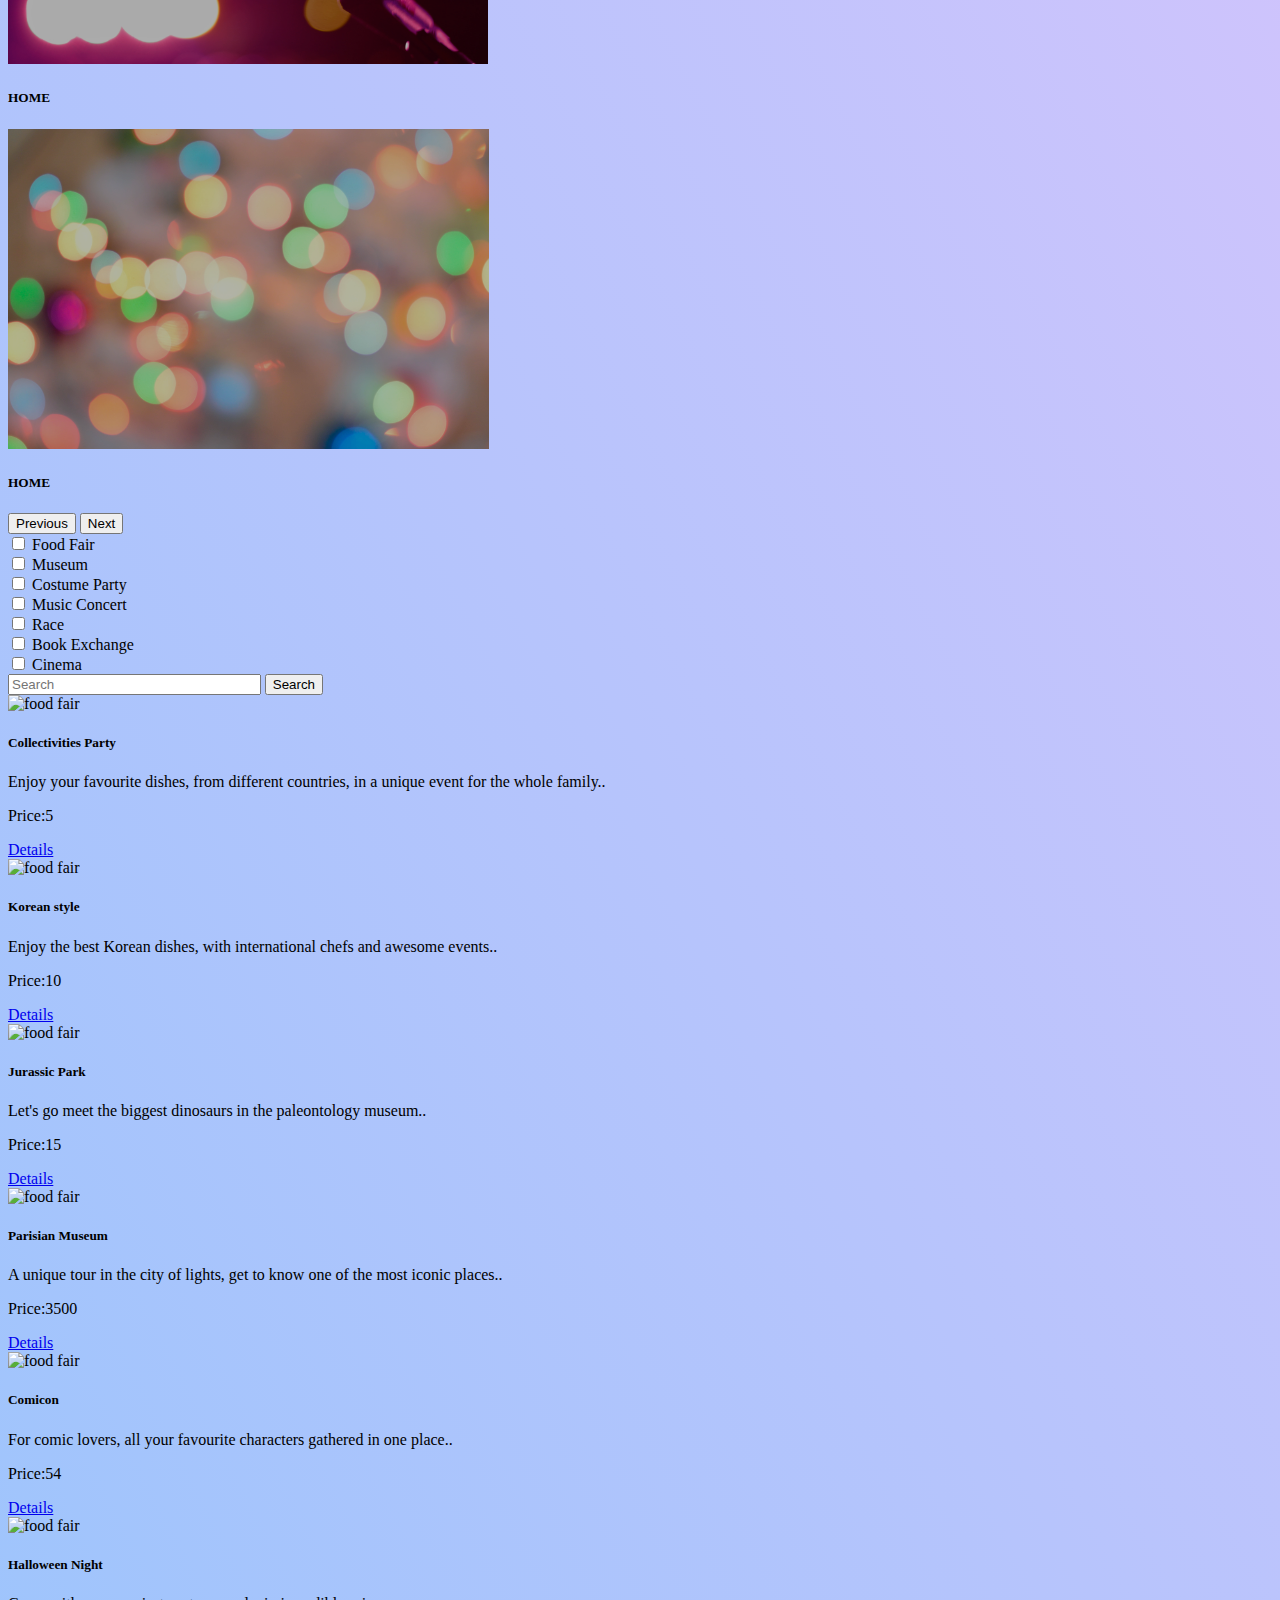
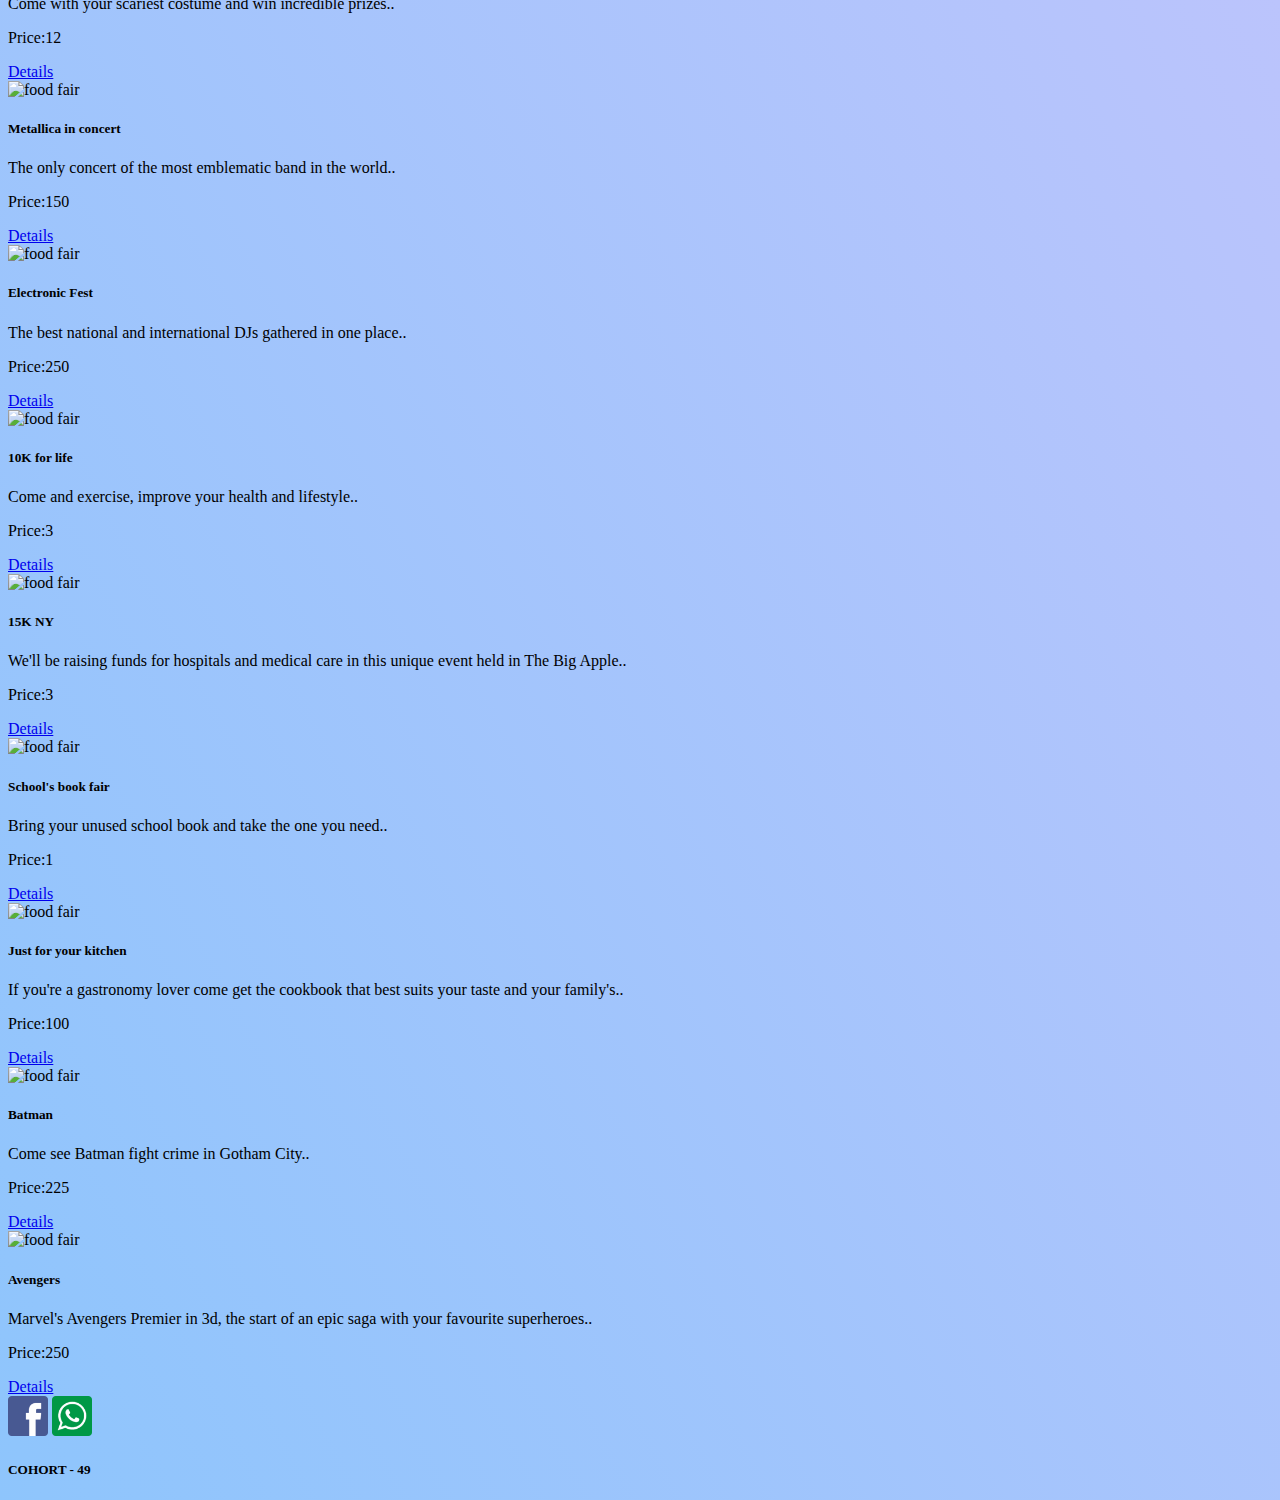
==== commit f0cc472f: "Sprint3" ====
--- a/index.html
+++ b/index.html
@@ -108,57 +108,14 @@
     <main class="d-flex flex-column align-items-center">
 
         <div class="d-lg-flex col-12 ">
-            <div class="d-lg-flex col-9 mt-3 justify-content-between px-4 px-lg-0">
-                <div class="row ps-3">
-                    <div class="form-check col-sm-6 col-xl">
-                        <input class="form-check-input" type="checkbox" value="" id="flexCheckDefault">
-                        <label class="form-check-label" for="flexCheckDefault">
-                            Food Air
-                        </label>
-                    </div>
-                    <div class="form-check col-sm-6 col-xl">
-                        <input class="form-check-input" type="checkbox" value="" id="flexCheckChecked">
-                        <label class="form-check-label" for="flexCheckChecked">
-                            Museum
-                        </label>
-                    </div>
-                    <div class="form-check col-sm-6 col-xl">
-                        <input class="form-check-input" type="checkbox" value="" id="flexCheckChecked">
-                        <label class="form-check-label" for="flexCheckChecked">
-                            Costume Party
-                        </label>
-                    </div>
-                    <div class="form-check col-sm-6 col-xl">
-                        <input class="form-check-input" type="checkbox" value="" id="flexCheckChecked">
-                        <label class="form-check-label" for="flexCheckChecked">
-                            Music Concert
-                        </label>
-                    </div>
-                    <div class="form-check col-sm-6 col-xl">
-                        <input class="form-check-input" type="checkbox" value="" id="flexCheckChecked">
-                        <label class="form-check-label" for="flexCheckChecked">
-                            Race
-                        </label>
-                    </div>
-                    <div class="form-check col-sm-6 col-xl">
-                        <input class="form-check-input" type="checkbox" value="" id="flexCheckChecked">
-                        <label class="form-check-label" for="flexCheckChecked">
-                            Book Exchange
-                        </label>
-                    </div>
-                    <div class="form-check col-sm-6 col-xl">
-                        <input class="form-check-input" type="checkbox" value="" id="flexCheckChecked">
-                        <label class="form-check-label" for="flexCheckChecked">
-                            Let's go to the cinema
-                        </label>
-                    </div>
+            <div class="d-lg-flex col-9 mt-3 justify-content-between px-4 px-lg-0" id="contenedorCheck">
                 </div>
             </div>
             <div>
                 <nav class="navbar bg-body-tertiary navbar-search rounded px-2 mt-2">
                     <div>
                         <form class="d-flex" role="search">
-                            <input class="form-control" type="search" placeholder="Search" aria-label="Search">
+                            <input class="form-control" type="search" placeholder="Search" aria-label="Search" id="search-input">
                             <button class="btn btn-outline-danger mx-2" type="submit">Search</button>
                         </form>
                     </div>
--- a/assets/style/style.css
+++ b/assets/style/style.css
@@ -40,7 +40,7 @@
 }
 
 .form-control{
-  width: 10rem;
+  width: 20%;
   
 }
 
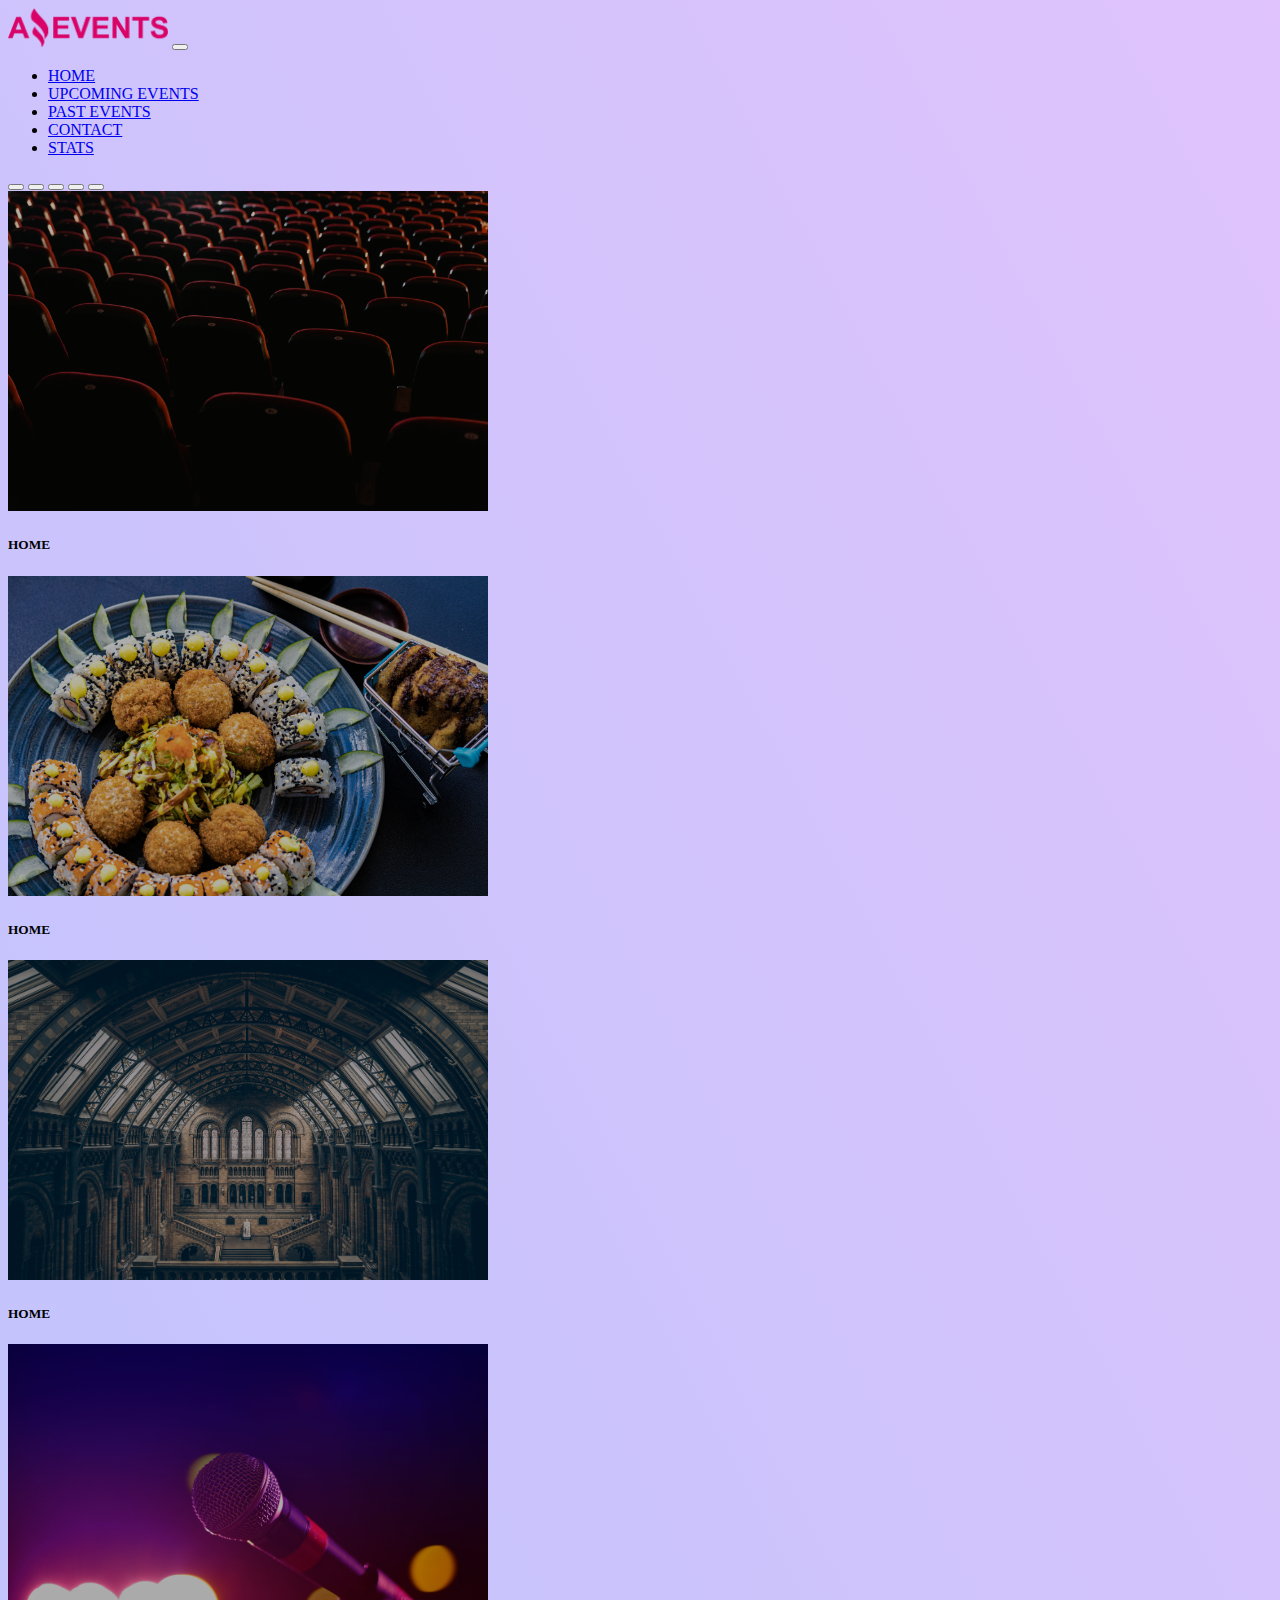
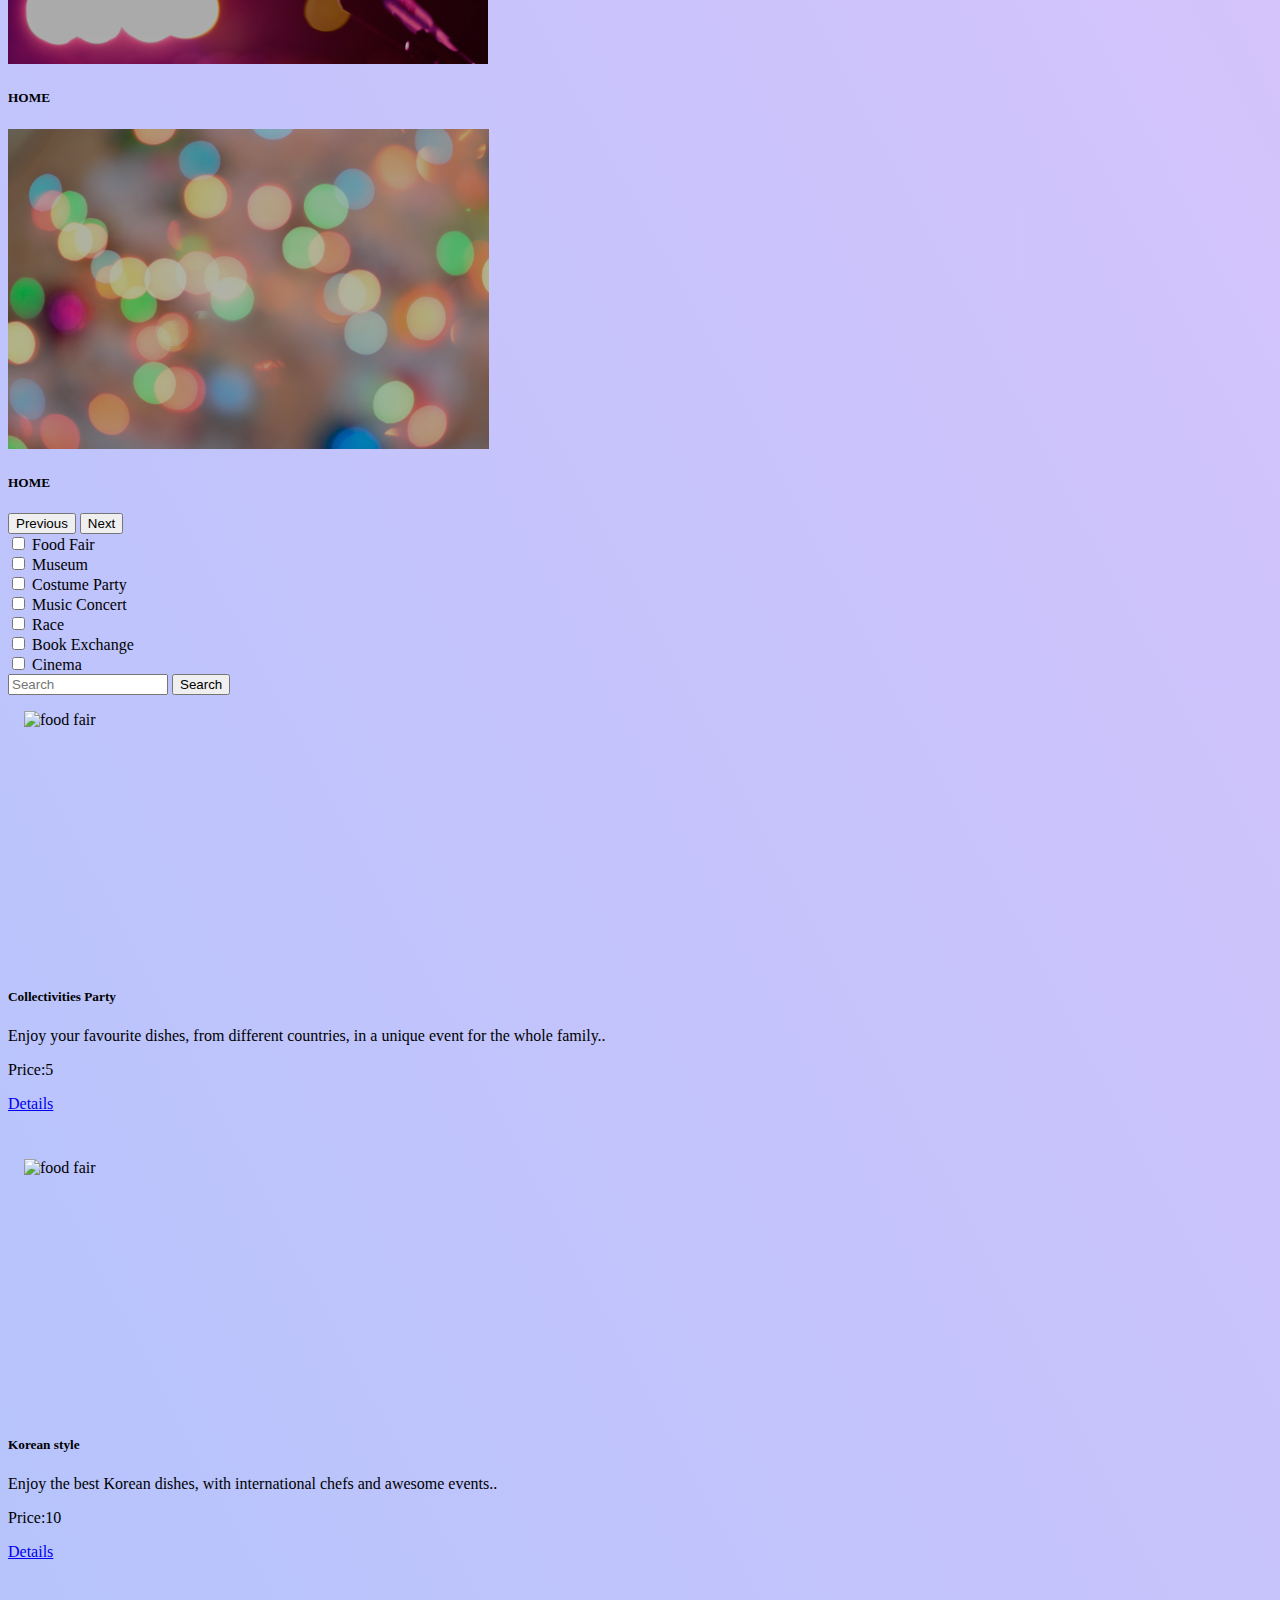
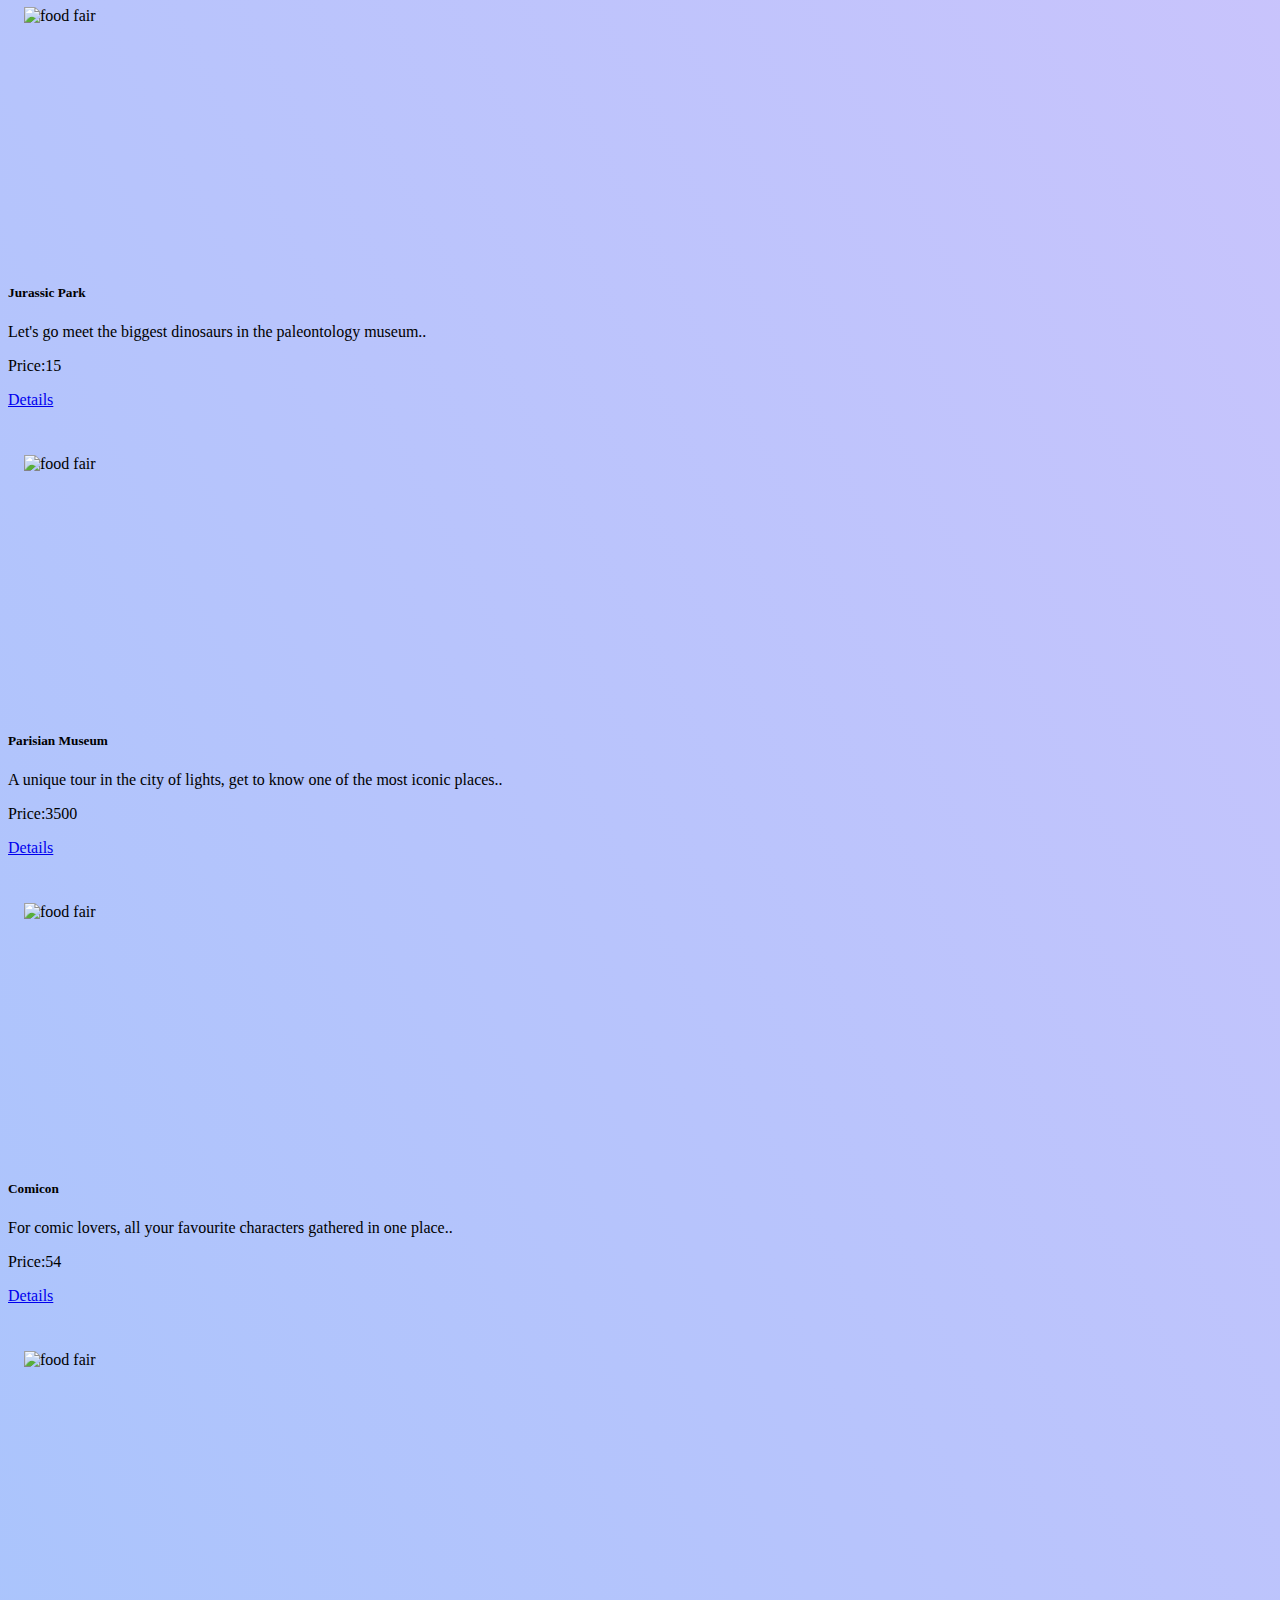
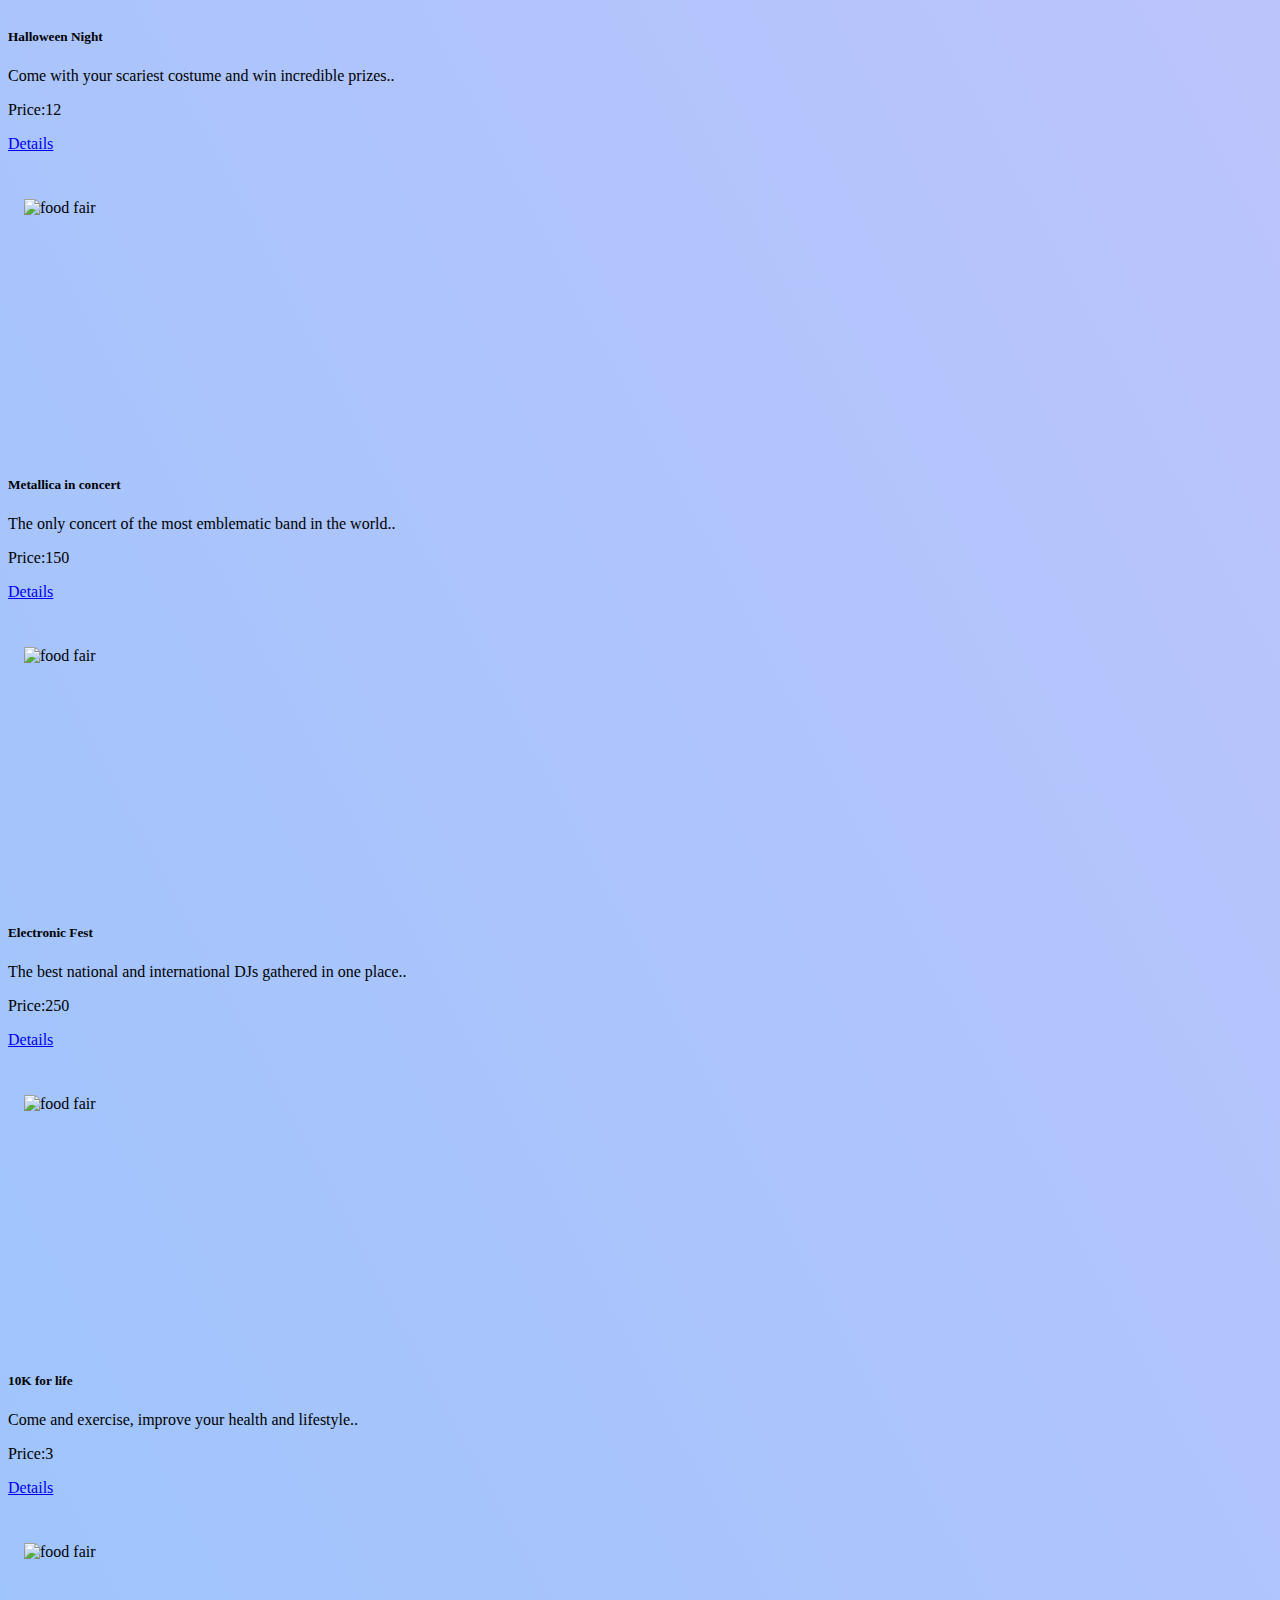
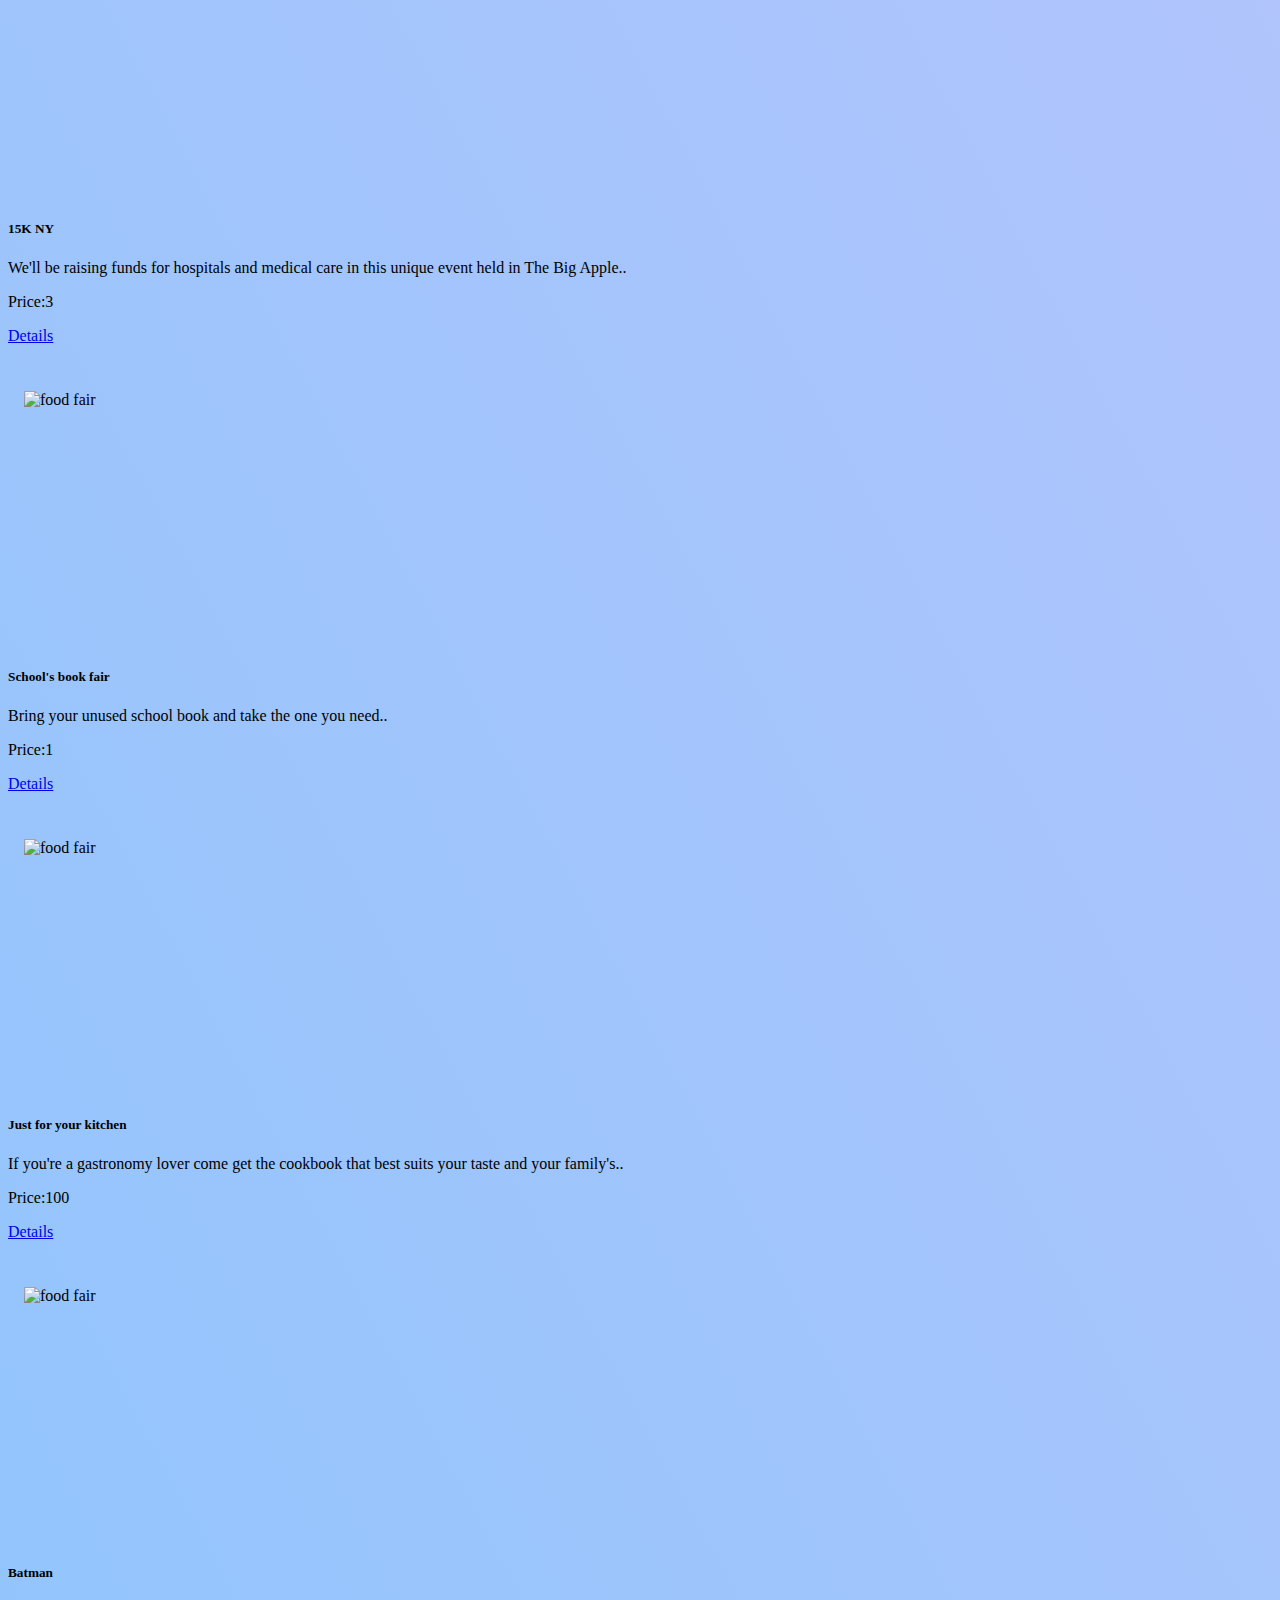
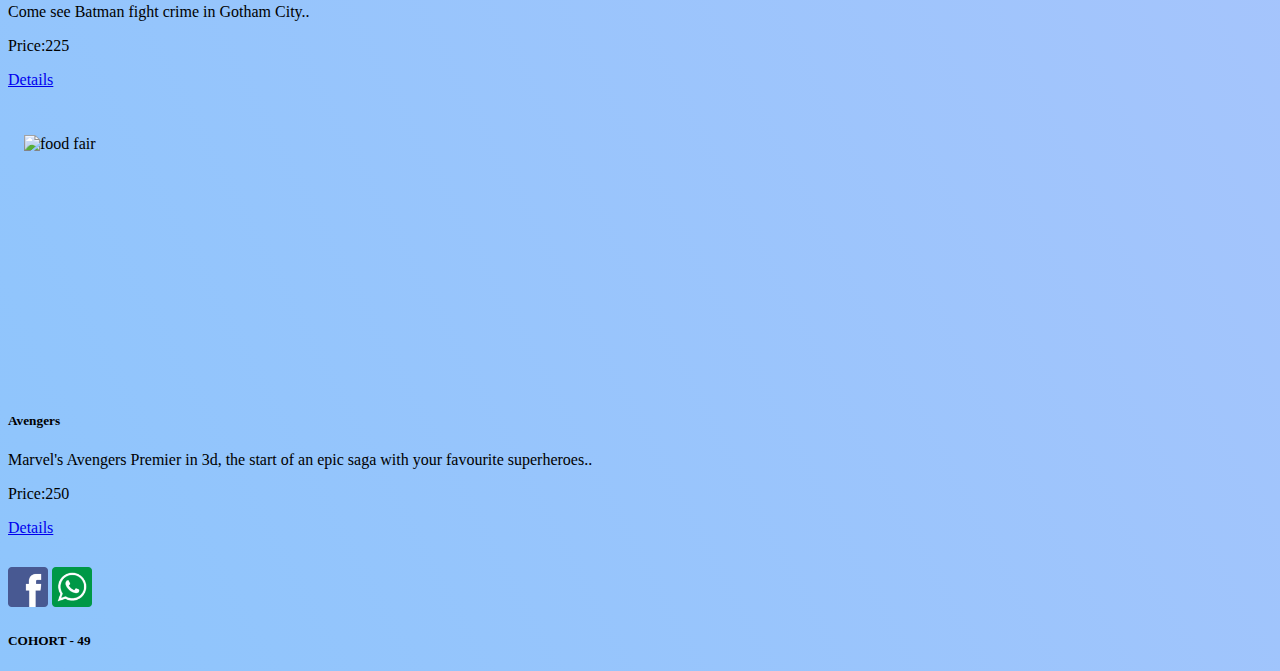
==== commit f0b8083e: "version3 Sprint3" ====
--- a/index.html
+++ b/index.html
@@ -106,16 +106,17 @@
     </header>
 
     <main class="d-flex flex-column align-items-center">
-
-        <div class="d-lg-flex col-12 ">
-            <div class="d-lg-flex col-9 mt-3 justify-content-between px-4 px-lg-0" id="contenedorCheck">
+        <div class="container-fluid  d-md-flex justify-content-around ">
+            <div class="d-lg-flex align-items-center justify-content-center">
+                <div class="d-lg-flex mt-3 justify-content-around px-4 px-lg-0" id="contenedorCheck">
                 </div>
             </div>
             <div>
                 <nav class="navbar bg-body-tertiary navbar-search rounded px-2 mt-2">
                     <div>
                         <form class="d-flex" role="search">
-                            <input class="form-control" type="search" placeholder="Search" aria-label="Search" id="search-input">
+                            <input class="form-control" type="search" placeholder="Search" aria-label="Search"
+                                id="search-input">
                             <button class="btn btn-outline-danger mx-2" type="submit">Search</button>
                         </form>
                     </div>
@@ -127,7 +128,7 @@
             <div id="sectionTarjetas" class=" row g-4 ">
             </div>
         </div>
-
+        </div>
     </main>
 
     <footer class="d-flex justify-content-between align-items-center border-top border-2 border-danger-subtle m-3">
--- a/assets/style/style.css
+++ b/assets/style/style.css
@@ -40,10 +40,21 @@
 }
 
 .form-control{
-  width: 20%;
+  width: 10rem;
   
 }
 
 .space-input{
   width: 25rem;
 }
+
+.card{
+  height: 28rem;
+}
+
+.card-img-top{
+  padding: 1rem;
+  height: 15rem!important;
+  display: flex;
+  justify-content: center;
+}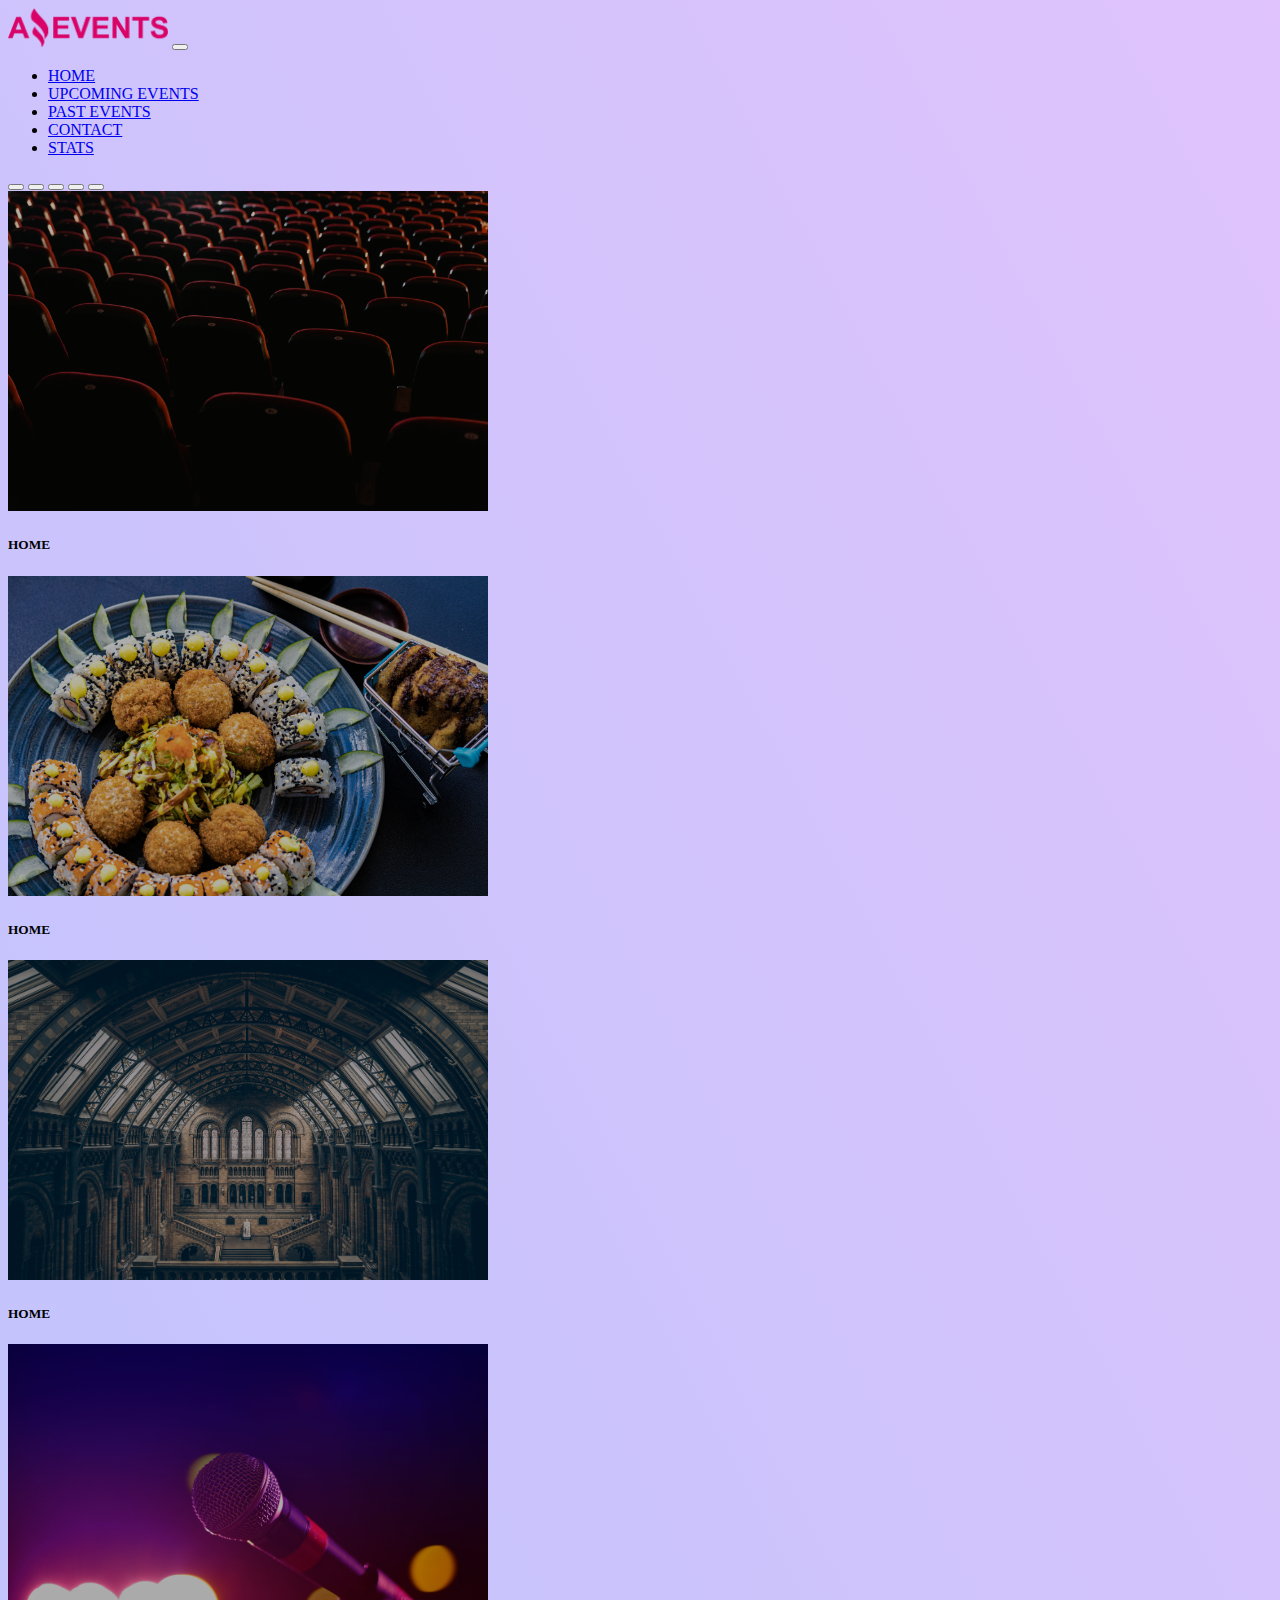
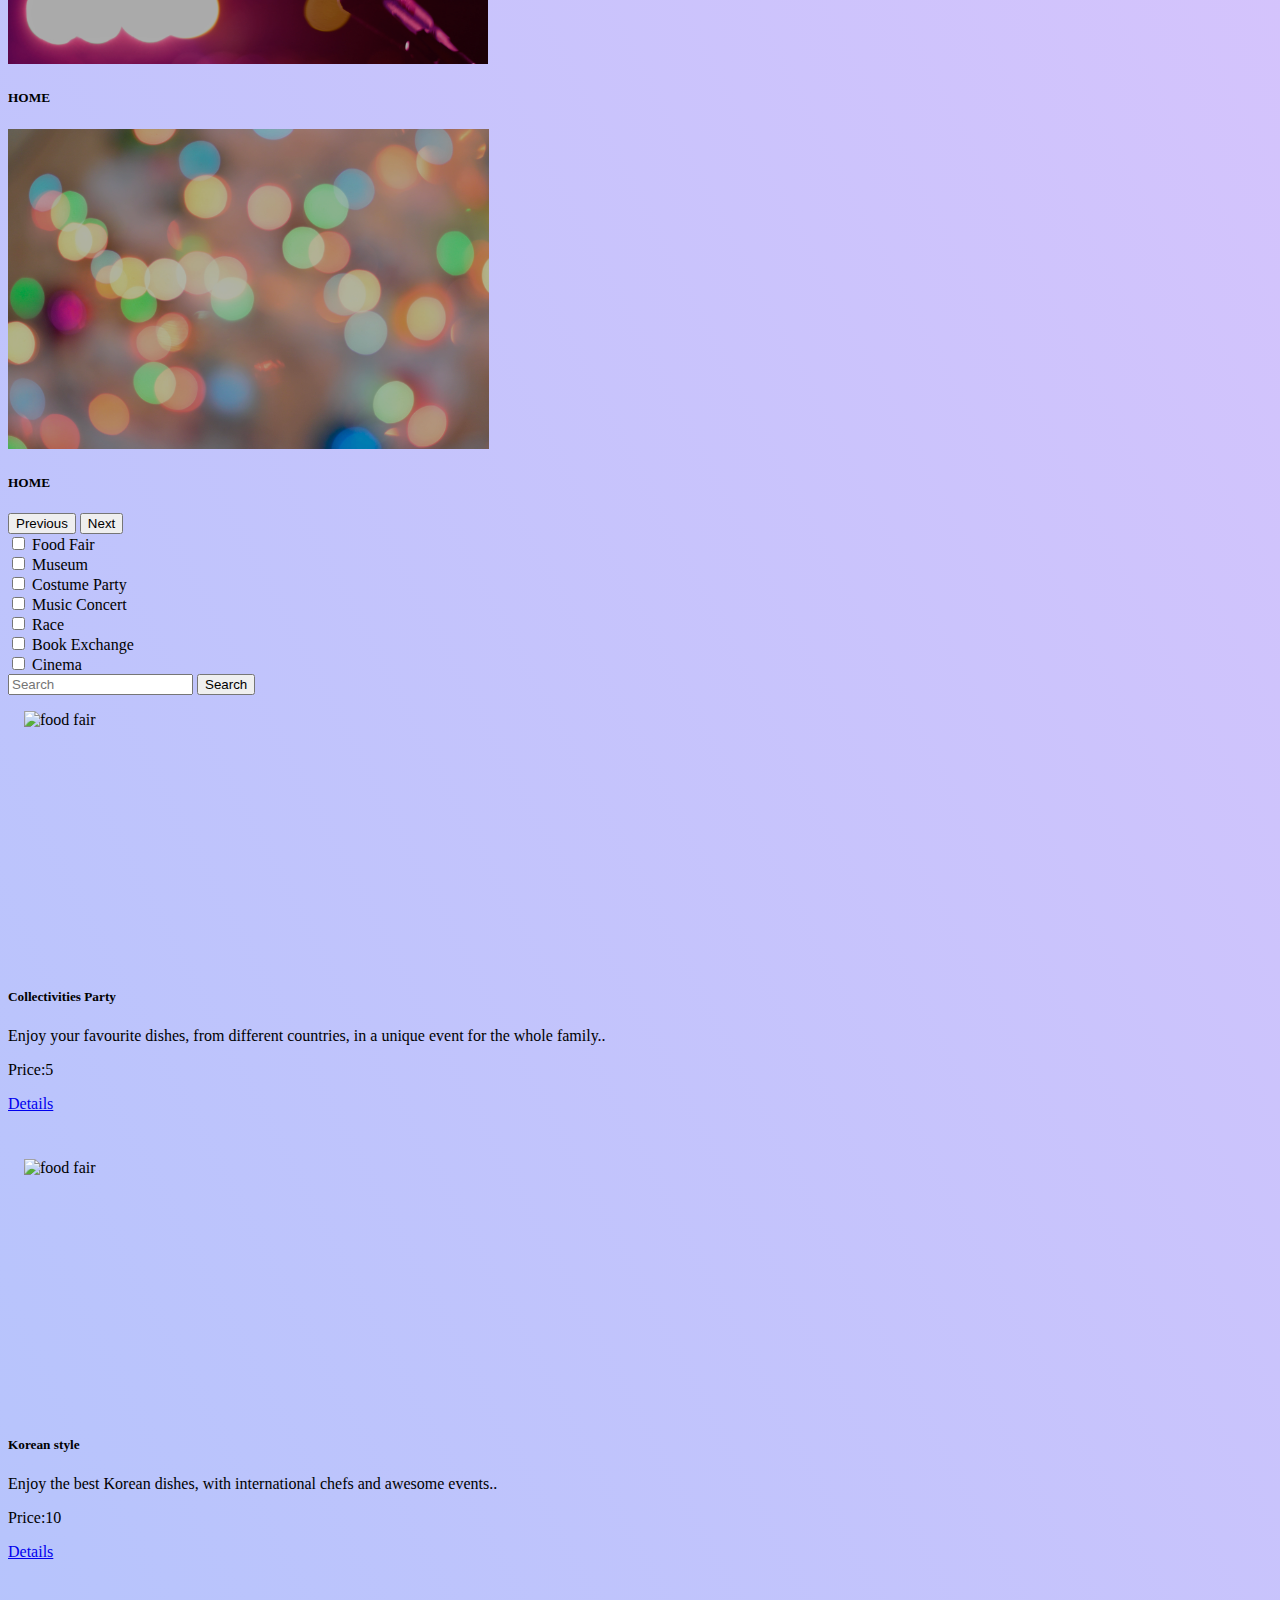
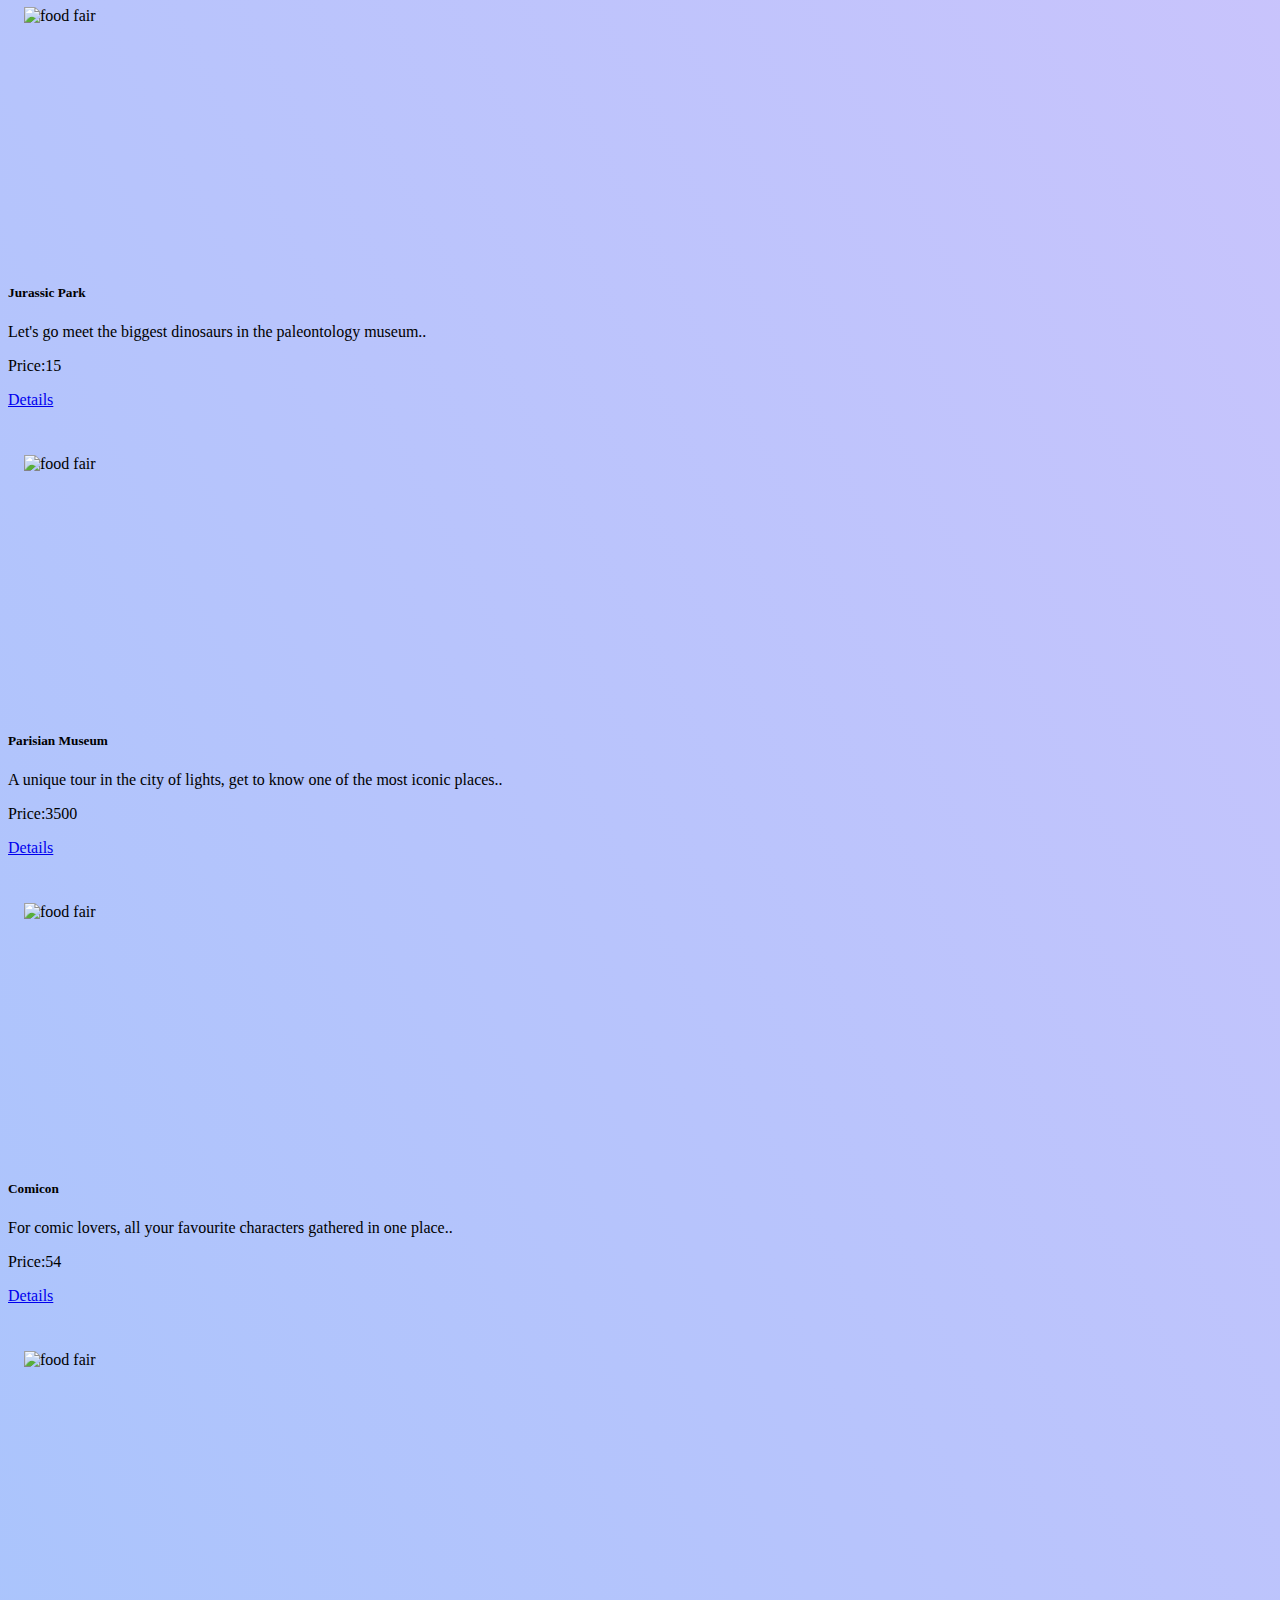
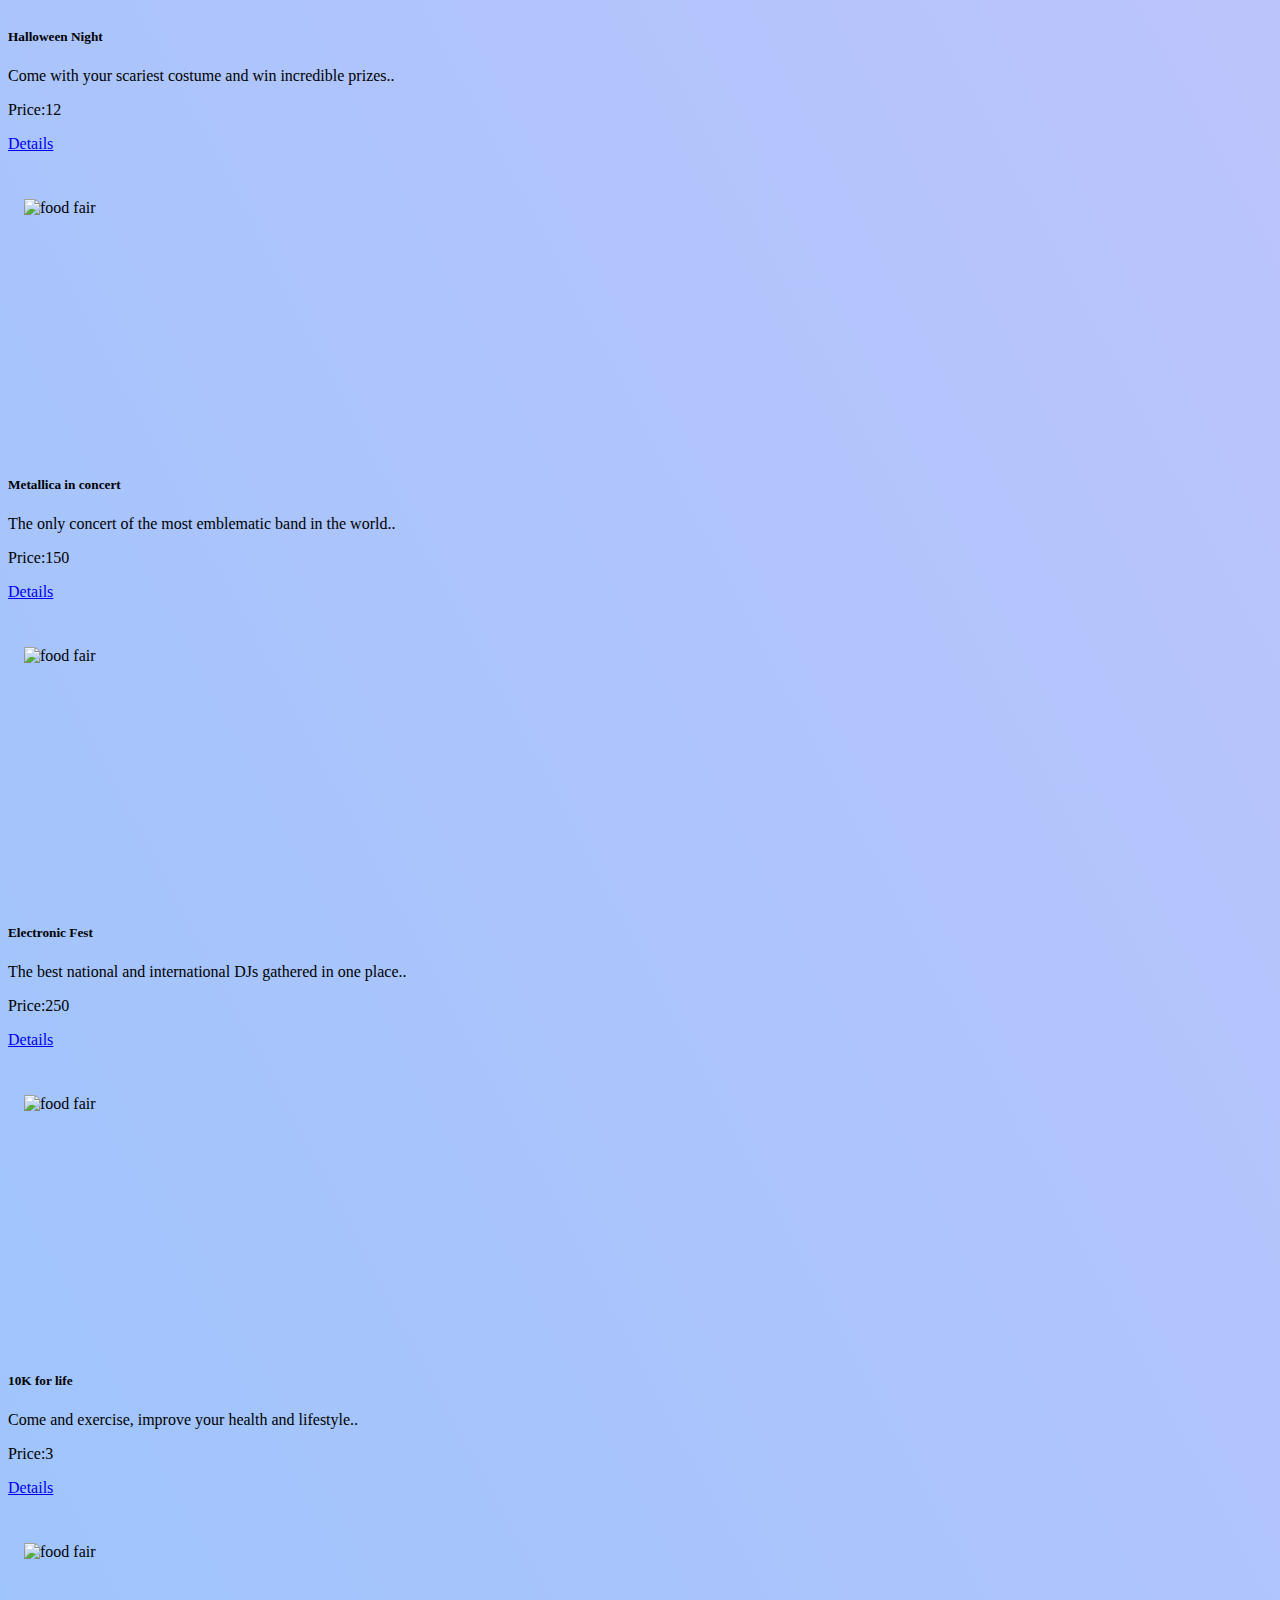
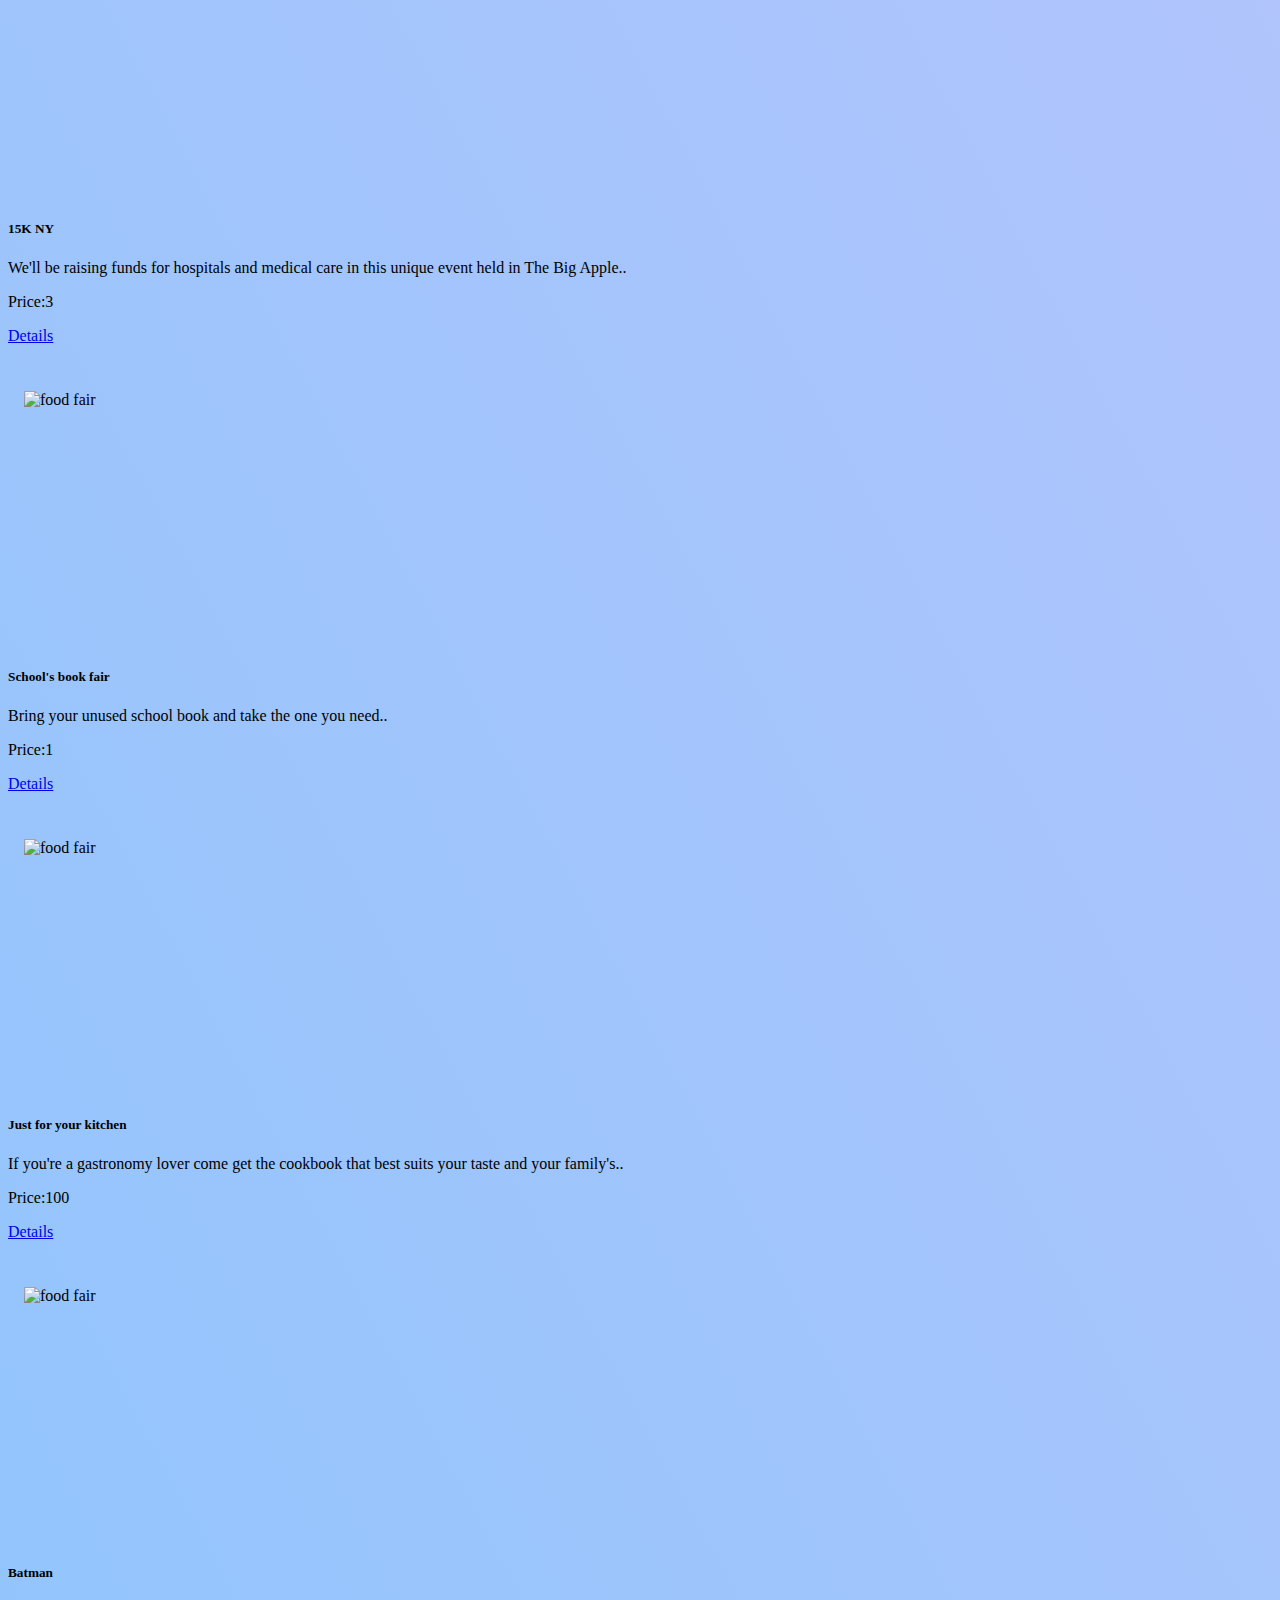
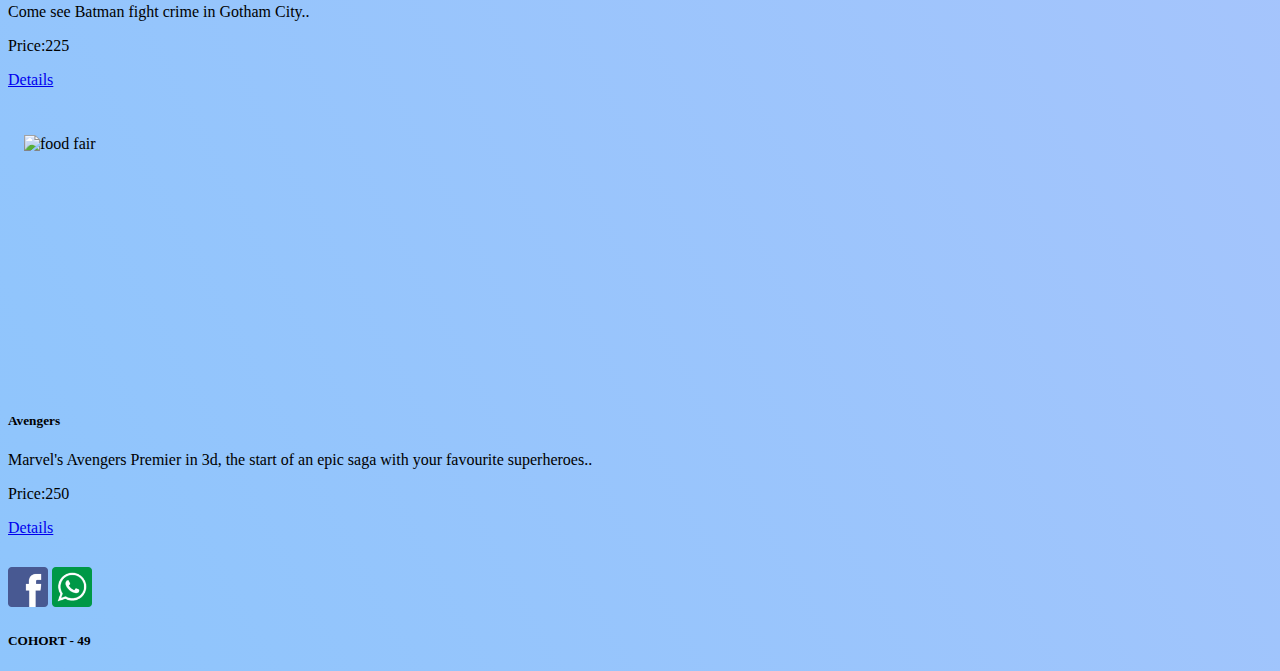
==== commit 138fd96a: "Modificaciones diseño" ====
--- a/index.html
+++ b/index.html
@@ -106,9 +106,9 @@
     </header>
 
     <main class="d-flex flex-column align-items-center">
-        <div class="container-fluid  d-md-flex justify-content-around ">
-            <div class="d-lg-flex align-items-center justify-content-center">
-                <div class="d-lg-flex mt-3 justify-content-around px-4 px-lg-0" id="contenedorCheck">
+        <div class="container-fluid d-lg-flex justify-content-between">
+            <div class="d-md-flex ">
+                <div class="d-lg-flex mt-3 justify-content-around px-4 gap-4 " id="contenedorCheck">
                 </div>
             </div>
             <div>
--- a/assets/style/style.css
+++ b/assets/style/style.css
@@ -24,10 +24,6 @@
   min-height: 50vh;
 }
 
-.img-details {
-  height: 22rem;
-}
-
 body {
 background-color: #8EC5FC;
 background-image: linear-gradient(62deg, #8EC5FC 0%, #E0C3FC 100%);
@@ -39,22 +35,15 @@
   object-fit: cover!important;
 }
 
-.form-control{
-  width: 10rem;
-  
-}
-
-.space-input{
-  width: 25rem;
-}
-
-.card{
-  height: 28rem;
-}
 
 .card-img-top{
   padding: 1rem;
   height: 15rem!important;
   display: flex;
   justify-content: center;
-}+}
+
+.card{
+  min-height: 28rem;
+}
+
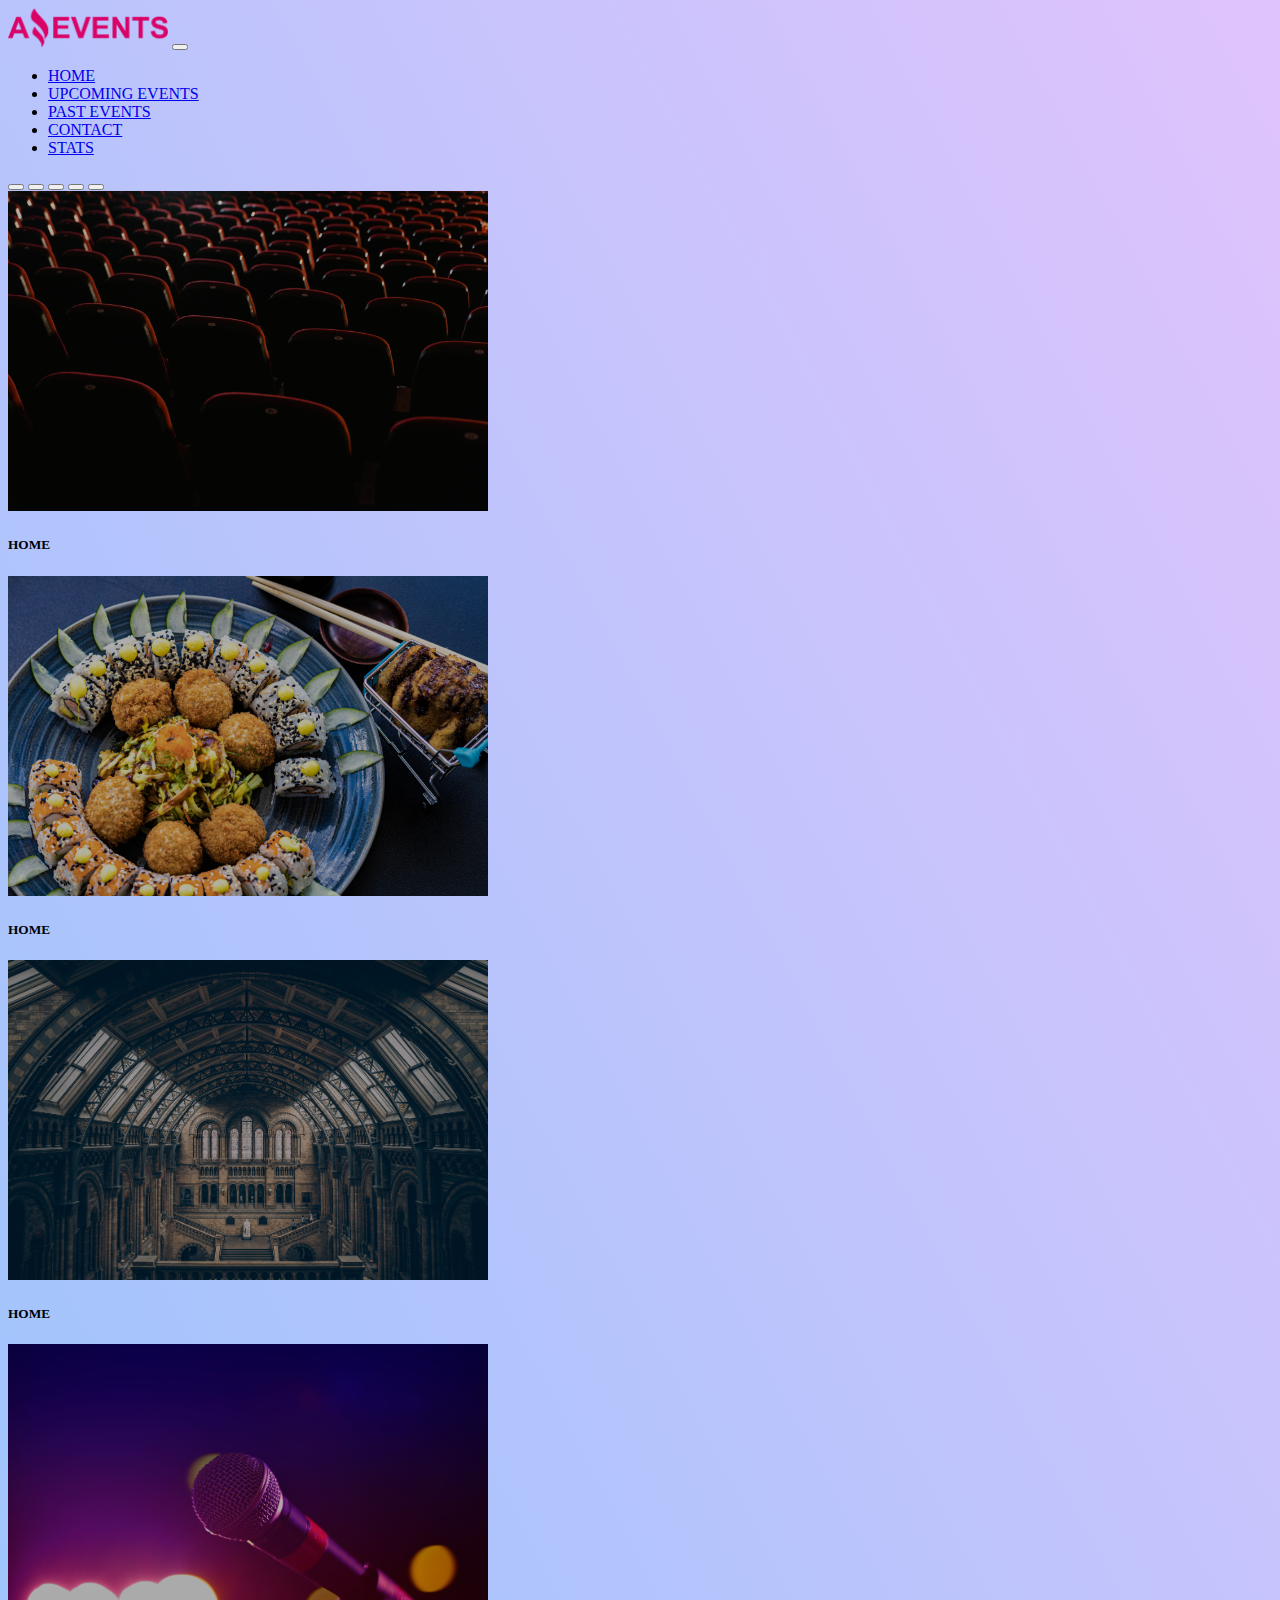
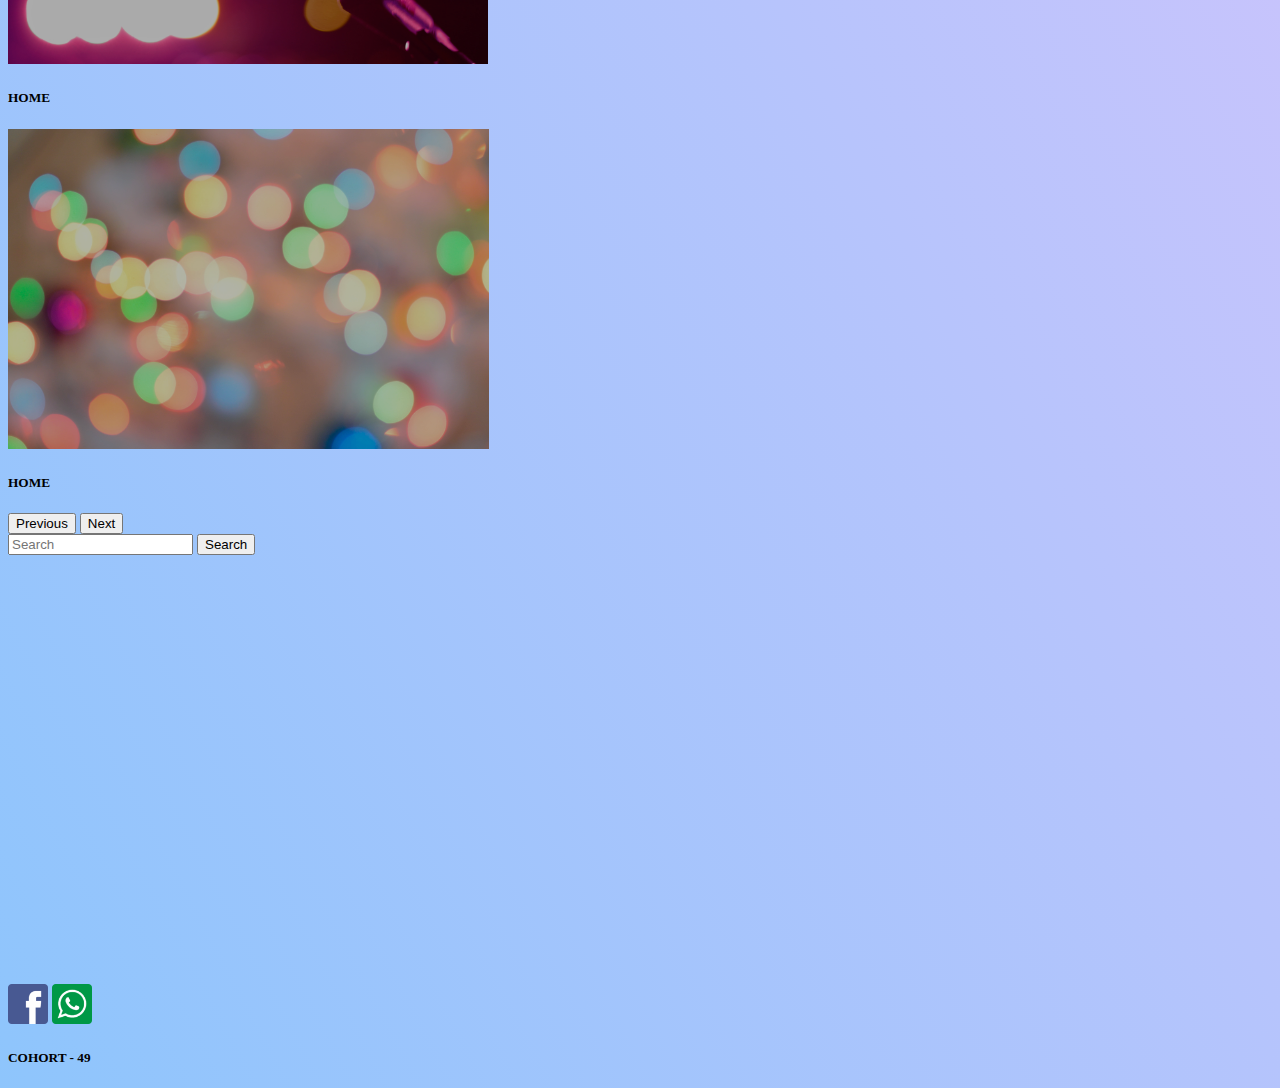
==== commit cfe54757: "Haciendo el archivo de stats" ====
--- a/index.html
+++ b/index.html
@@ -145,7 +145,7 @@
         integrity="sha384-geWF76RCwLtnZ8qwWowPQNguL3RmwHVBC9FhGdlKrxdiJJigb/j/68SIy3Te4Bkz"
         crossorigin="anonymous"></script>
 
-    <script src="./assets/scripts/data.js"></script>
+    
     <script src="./assets/scripts/main.js"></script>
 
 </body>
